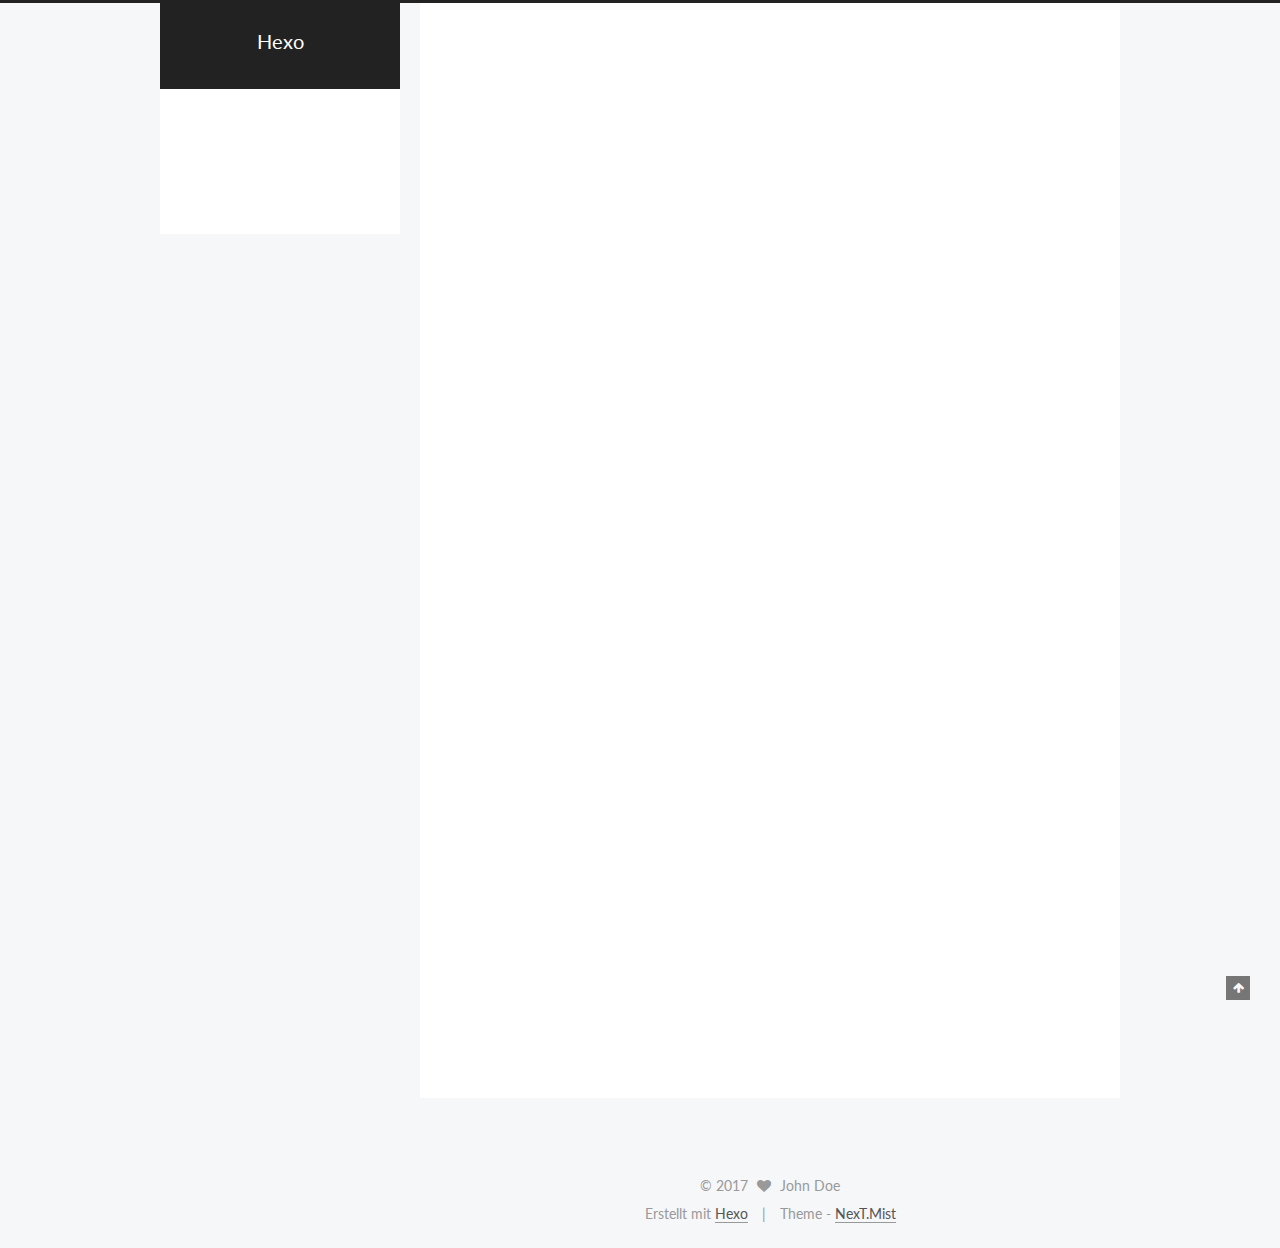
==== index.html @ e73883b1 "Site updated: 2017-04-12 09:56:33" ====
<!doctype html>



  


<html class="theme-next mist use-motion" lang="">
<head>
  <meta charset="UTF-8"/>
<meta http-equiv="X-UA-Compatible" content="IE=edge" />
<meta name="viewport" content="width=device-width, initial-scale=1, maximum-scale=1"/>



<meta http-equiv="Cache-Control" content="no-transform" />
<meta http-equiv="Cache-Control" content="no-siteapp" />















  
  
  <link href="/lib/fancybox/source/jquery.fancybox.css?v=2.1.5" rel="stylesheet" type="text/css" />




  
  
  
  

  
    
    
  

  

  

  

  

  
    
    
    <link href="//fonts.googleapis.com/css?family=Lato:300,300italic,400,400italic,700,700italic&subset=latin,latin-ext" rel="stylesheet" type="text/css">
  






<link href="/lib/font-awesome/css/font-awesome.min.css?v=4.6.2" rel="stylesheet" type="text/css" />

<link href="/css/main.css?v=5.1.0" rel="stylesheet" type="text/css" />


  <meta name="keywords" content="Hexo, NexT" />








  <link rel="shortcut icon" type="image/x-icon" href="/favicon.ico?v=5.1.0" />






<meta property="og:type" content="website">
<meta property="og:title" content="Hexo">
<meta property="og:url" content="http://yoursite.com/index.html">
<meta property="og:site_name" content="Hexo">
<meta name="twitter:card" content="summary">
<meta name="twitter:title" content="Hexo">



<script type="text/javascript" id="hexo.configurations">
  var NexT = window.NexT || {};
  var CONFIG = {
    root: '/',
    scheme: 'Mist',
    sidebar: {"position":"left","display":"post","offset":12,"offset_float":0,"b2t":false,"scrollpercent":false},
    fancybox: true,
    motion: true,
    duoshuo: {
      userId: '0',
      author: 'Author'
    },
    algolia: {
      applicationID: '',
      apiKey: '',
      indexName: '',
      hits: {"per_page":10},
      labels: {"input_placeholder":"Search for Posts","hits_empty":"We didn't find any results for the search: ${query}","hits_stats":"${hits} results found in ${time} ms"}
    }
  };
</script>



  <link rel="canonical" href="http://yoursite.com/"/>





  <title> Hexo </title>
</head>

<body itemscope itemtype="http://schema.org/WebPage" lang="">

  














  
  
    
  

  <div class="container sidebar-position-left 
   page-home 
 ">
    <div class="headband"></div>

    <header id="header" class="header" itemscope itemtype="http://schema.org/WPHeader">
      <div class="header-inner"><div class="site-brand-wrapper">
  <div class="site-meta ">
    

    <div class="custom-logo-site-title">
      <a href="/"  class="brand" rel="start">
        <span class="logo-line-before"><i></i></span>
        <span class="site-title">Hexo</span>
        <span class="logo-line-after"><i></i></span>
      </a>
    </div>
      
        <p class="site-subtitle"></p>
      
  </div>

  <div class="site-nav-toggle">
    <button>
      <span class="btn-bar"></span>
      <span class="btn-bar"></span>
      <span class="btn-bar"></span>
    </button>
  </div>
</div>

<nav class="site-nav">
  

  
    <ul id="menu" class="menu">
      
        
        <li class="menu-item menu-item-home">
          <a href="/" rel="section">
            
              <i class="menu-item-icon fa fa-fw fa-home"></i> <br />
            
            Startseite
          </a>
        </li>
      
        
        <li class="menu-item menu-item-archives">
          <a href="/archives" rel="section">
            
              <i class="menu-item-icon fa fa-fw fa-archive"></i> <br />
            
            Archiv
          </a>
        </li>
      
        
        <li class="menu-item menu-item-tags">
          <a href="/tags" rel="section">
            
              <i class="menu-item-icon fa fa-fw fa-tags"></i> <br />
            
            Tags
          </a>
        </li>
      

      
    </ul>
  

  
</nav>



 </div>
    </header>

    <main id="main" class="main">
      <div class="main-inner">
        <div class="content-wrap">
          <div id="content" class="content">
            
  <section id="posts" class="posts-expand">
    
      

  

  
  
  

  <article class="post post-type-normal " itemscope itemtype="http://schema.org/Article">
    <link itemprop="mainEntityOfPage" href="http://yoursite.com/2017/04/12/hello-world/">

    <span hidden itemprop="author" itemscope itemtype="http://schema.org/Person">
      <meta itemprop="name" content="John Doe">
      <meta itemprop="description" content="">
      <meta itemprop="image" content="/images/avatar.gif">
    </span>

    <span hidden itemprop="publisher" itemscope itemtype="http://schema.org/Organization">
      <meta itemprop="name" content="Hexo">
    </span>

    
      <header class="post-header">

        
        
          <h1 class="post-title" itemprop="name headline">
            
            
              
                
                <a class="post-title-link" href="/2017/04/12/hello-world/" itemprop="url">
                  Hello World
                </a>
              
            
          </h1>
        

        <div class="post-meta">
          <span class="post-time">
            
              <span class="post-meta-item-icon">
                <i class="fa fa-calendar-o"></i>
              </span>
              
                <span class="post-meta-item-text">Veröffentlicht am</span>
              
              <time title="Post created" itemprop="dateCreated datePublished" datetime="2017-04-12T09:07:16+08:00">
                2017-04-12
              </time>
            

            

            
          </span>

          

          
            
          

          
          

          

          

          

        </div>
      </header>
    


    <div class="post-body" itemprop="articleBody">

      
      

      
        
          
            <p>Welcome to <a href="https://hexo.io/" target="_blank" rel="external">Hexo</a>! This is your very first post. Check <a href="https://hexo.io/docs/" target="_blank" rel="external">documentation</a> for more info. If you get any problems when using Hexo, you can find the answer in <a href="https://hexo.io/docs/troubleshooting.html" target="_blank" rel="external">troubleshooting</a> or you can ask me on <a href="https://github.com/hexojs/hexo/issues" target="_blank" rel="external">GitHub</a>.</p>
<h2 id="Quick-Start"><a href="#Quick-Start" class="headerlink" title="Quick Start"></a>Quick Start</h2><h3 id="Create-a-new-post"><a href="#Create-a-new-post" class="headerlink" title="Create a new post"></a>Create a new post</h3><figure class="highlight bash"><table><tr><td class="gutter"><pre><div class="line">1</div></pre></td><td class="code"><pre><div class="line">$ hexo new <span class="string">"My New Post"</span></div></pre></td></tr></table></figure>
<p>More info: <a href="https://hexo.io/docs/writing.html" target="_blank" rel="external">Writing</a></p>
<h3 id="Run-server"><a href="#Run-server" class="headerlink" title="Run server"></a>Run server</h3><figure class="highlight bash"><table><tr><td class="gutter"><pre><div class="line">1</div></pre></td><td class="code"><pre><div class="line">$ hexo server</div></pre></td></tr></table></figure>
<p>More info: <a href="https://hexo.io/docs/server.html" target="_blank" rel="external">Server</a></p>
<h3 id="Generate-static-files"><a href="#Generate-static-files" class="headerlink" title="Generate static files"></a>Generate static files</h3><figure class="highlight bash"><table><tr><td class="gutter"><pre><div class="line">1</div></pre></td><td class="code"><pre><div class="line">$ hexo generate</div></pre></td></tr></table></figure>
<p>More info: <a href="https://hexo.io/docs/generating.html" target="_blank" rel="external">Generating</a></p>
<h3 id="Deploy-to-remote-sites"><a href="#Deploy-to-remote-sites" class="headerlink" title="Deploy to remote sites"></a>Deploy to remote sites</h3><figure class="highlight bash"><table><tr><td class="gutter"><pre><div class="line">1</div></pre></td><td class="code"><pre><div class="line">$ hexo deploy</div></pre></td></tr></table></figure>
<p>More info: <a href="https://hexo.io/docs/deployment.html" target="_blank" rel="external">Deployment</a></p>

          
        
      
    </div>

    <div>
      
    </div>

    <div>
      
    </div>

    <div>
      
    </div>

    <footer class="post-footer">
      

      

      

      
      
        <div class="post-eof"></div>
      
    </footer>
  </article>


    
  </section>

  


          </div>
          


          

        </div>
        
          
  
  <div class="sidebar-toggle">
    <div class="sidebar-toggle-line-wrap">
      <span class="sidebar-toggle-line sidebar-toggle-line-first"></span>
      <span class="sidebar-toggle-line sidebar-toggle-line-middle"></span>
      <span class="sidebar-toggle-line sidebar-toggle-line-last"></span>
    </div>
  </div>

  <aside id="sidebar" class="sidebar">
    <div class="sidebar-inner">

      

      

      <section class="site-overview sidebar-panel sidebar-panel-active">
        <div class="site-author motion-element" itemprop="author" itemscope itemtype="http://schema.org/Person">
          <img class="site-author-image" itemprop="image"
               src="/images/avatar.gif"
               alt="John Doe" />
          <p class="site-author-name" itemprop="name">John Doe</p>
           
              <p class="site-description motion-element" itemprop="description"></p>
          
        </div>
        <nav class="site-state motion-element">

          
            <div class="site-state-item site-state-posts">
              <a href="/archives">
                <span class="site-state-item-count">1</span>
                <span class="site-state-item-name">Artikel</span>
              </a>
            </div>
          

          

          

        </nav>

        

        <div class="links-of-author motion-element">
          
        </div>

        
        

        
        

        


      </section>

      

      

    </div>
  </aside>


        
      </div>
    </main>

    <footer id="footer" class="footer">
      <div class="footer-inner">
        <div class="copyright" >
  
  &copy; 
  <span itemprop="copyrightYear">2017</span>
  <span class="with-love">
    <i class="fa fa-heart"></i>
  </span>
  <span class="author" itemprop="copyrightHolder">John Doe</span>
</div>


<div class="powered-by">
  Erstellt mit  <a class="theme-link" href="https://hexo.io">Hexo</a>
</div>

<div class="theme-info">
  Theme -
  <a class="theme-link" href="https://github.com/iissnan/hexo-theme-next">
    NexT.Mist
  </a>
</div>


        

        
      </div>
    </footer>

    
      <div class="back-to-top">
        <i class="fa fa-arrow-up"></i>
        
      </div>
    

  </div>

  

<script type="text/javascript">
  if (Object.prototype.toString.call(window.Promise) !== '[object Function]') {
    window.Promise = null;
  }
</script>









  








  
  <script type="text/javascript" src="/lib/jquery/index.js?v=2.1.3"></script>

  
  <script type="text/javascript" src="/lib/fastclick/lib/fastclick.min.js?v=1.0.6"></script>

  
  <script type="text/javascript" src="/lib/jquery_lazyload/jquery.lazyload.js?v=1.9.7"></script>

  
  <script type="text/javascript" src="/lib/velocity/velocity.min.js?v=1.2.1"></script>

  
  <script type="text/javascript" src="/lib/velocity/velocity.ui.min.js?v=1.2.1"></script>

  
  <script type="text/javascript" src="/lib/fancybox/source/jquery.fancybox.pack.js?v=2.1.5"></script>


  


  <script type="text/javascript" src="/js/src/utils.js?v=5.1.0"></script>

  <script type="text/javascript" src="/js/src/motion.js?v=5.1.0"></script>



  
  

  

  


  <script type="text/javascript" src="/js/src/bootstrap.js?v=5.1.0"></script>



  


  




	





  





  





  






  





  

  

  

  

  

</body>
</html>
---- css/main.css ----
/* normalize.css v3.0.2 | MIT License | git.io/normalize */
html {
  font-family: sans-serif; /* 1 */
  -ms-text-size-adjust: 100%; /* 2 */
  -webkit-text-size-adjust: 100%; /* 2 */
}
body {
  margin: 0;
}
article,
aside,
details,
figcaption,
figure,
footer,
header,
hgroup,
main,
menu,
nav,
section,
summary {
  display: block;
}
audio,
canvas,
progress,
video {
  display: inline-block; /* 1 */
  vertical-align: baseline; /* 2 */
}
audio:not([controls]) {
  display: none;
  height: 0;
}
[hidden],
template {
  display: none;
}
a {
  background-color: transparent;
}
a:active,
a:hover {
  outline: 0;
}
abbr[title] {
  border-bottom: 1px dotted;
}
b,
strong {
  font-weight: bold;
}
dfn {
  font-style: italic;
}
h1 {
  font-size: 2em;
  margin: 0.67em 0;
}
mark {
  background: #ff0;
  color: #000;
}
small {
  font-size: 80%;
}
sub,
sup {
  font-size: 75%;
  line-height: 0;
  position: relative;
  vertical-align: baseline;
}
sup {
  top: -0.5em;
}
sub {
  bottom: -0.25em;
}
img {
  border: 0;
}
svg:not(:root) {
  overflow: hidden;
}
figure {
  margin: 1em 40px;
}
hr {
  -moz-box-sizing: content-box;
  box-sizing: content-box;
  height: 0;
}
pre {
  overflow: auto;
}
code,
kbd,
pre,
samp {
  font-family: monospace, monospace;
  font-size: 1em;
}
button,
input,
optgroup,
select,
textarea {
  color: inherit; /* 1 */
  font: inherit; /* 2 */
  margin: 0; /* 3 */
}
button {
  overflow: visible;
}
button,
select {
  text-transform: none;
}
button,
html input[type="button"],
input[type="reset"],
input[type="submit"] {
  -webkit-appearance: button; /* 2 */
  cursor: pointer; /* 3 */
}
button[disabled],
html input[disabled] {
  cursor: default;
}
button::-moz-focus-inner,
input::-moz-focus-inner {
  border: 0;
  padding: 0;
}
input {
  line-height: normal;
}
input[type="checkbox"],
input[type="radio"] {
  box-sizing: border-box; /* 1 */
  padding: 0; /* 2 */
}
input[type="number"]::-webkit-inner-spin-button,
input[type="number"]::-webkit-outer-spin-button {
  height: auto;
}
input[type="search"] {
  -webkit-appearance: textfield; /* 1 */
  -moz-box-sizing: content-box;
  -webkit-box-sizing: content-box; /* 2 */
  box-sizing: content-box;
}
input[type="search"]::-webkit-search-cancel-button,
input[type="search"]::-webkit-search-decoration {
  -webkit-appearance: none;
}
fieldset {
  border: 1px solid #c0c0c0;
  margin: 0 2px;
  padding: 0.35em 0.625em 0.75em;
}
legend {
  border: 0; /* 1 */
  padding: 0; /* 2 */
}
textarea {
  overflow: auto;
}
optgroup {
  font-weight: bold;
}
table {
  border-collapse: collapse;
  border-spacing: 0;
}
td,
th {
  padding: 0;
}
::selection {
  background: #262a30;
  color: #fff;
}
body {
  position: relative;
  font-family: 'Lato', "PingFang SC", "Microsoft YaHei", sans-serif;
  font-size: 14px;
  line-height: 2;
  color: #555;
  background: #f5f7f9;
}
@media (max-width: 767px) {
  body {
    padding-right: 0 !important;
  }
}
@media (min-width: 768px) and (max-width: 991px) {
  body {
    padding-right: 0 !important;
  }
}
@media (min-width: 1600px) {
  body {
    font-size: 16px;
  }
}
h1,
h2,
h3,
h4,
h5,
h6 {
  margin: 0;
  padding: 0;
  font-weight: bold;
  line-height: 1.5;
  font-family: 'Lato', "PingFang SC", "Microsoft YaHei", sans-serif;
}
h2,
h3,
h4,
h5,
h6 {
  margin: 20px 0 15px;
}
h1 {
  font-size: 22px;
}
@media (max-width: 767px) {
  h1 {
    font-size: 18px;
  }
}
h2 {
  font-size: 20px;
}
@media (max-width: 767px) {
  h2 {
    font-size: 16px;
  }
}
h3 {
  font-size: 18px;
}
@media (max-width: 767px) {
  h3 {
    font-size: 14px;
  }
}
h4 {
  font-size: 16px;
}
@media (max-width: 767px) {
  h4 {
    font-size: 12px;
  }
}
h5 {
  font-size: 14px;
}
@media (max-width: 767px) {
  h5 {
    font-size: 10px;
  }
}
h6 {
  font-size: 12px;
}
@media (max-width: 767px) {
  h6 {
    font-size: 8px;
  }
}
p {
  margin: 0 0 25px 0;
}
a {
  color: #555;
  text-decoration: none;
  border-bottom: 1px solid #999;
  word-wrap: break-word;
}
a:hover {
  color: #222;
  border-bottom-color: #222;
}
blockquote {
  margin: 0;
  padding: 0;
}
img {
  display: block;
  margin: auto;
  max-width: 100%;
  height: auto;
}
hr {
  margin: 40px 0;
  height: 3px;
  border: none;
  background-color: #ddd;
  background-image: repeating-linear-gradient(-45deg, #fff, #fff 4px, transparent 4px, transparent 8px);
}
blockquote {
  padding: 0 15px;
  color: #666;
  border-left: 4px solid #ddd;
}
blockquote cite::before {
  content: "-";
  padding: 0 5px;
}
dt {
  font-weight: 700;
}
dd {
  margin: 0;
  padding: 0;
}
.text-left {
  text-align: left;
}
.text-center {
  text-align: center;
}
.text-right {
  text-align: right;
}
.text-justify {
  text-align: justify;
}
.text-nowrap {
  white-space: nowrap;
}
.text-lowercase {
  text-transform: lowercase;
}
.text-uppercase {
  text-transform: uppercase;
}
.text-capitalize {
  text-transform: capitalize;
}
.center-block {
  display: block;
  margin-left: auto;
  margin-right: auto;
}
.clearfix:before,
.clearfix:after {
  content: " ";
  display: table;
}
.clearfix:after {
  clear: both;
}
.pullquote {
  width: 45%;
}
.pullquote.left {
  float: left;
  margin-left: 5px;
  margin-right: 10px;
}
.pullquote.right {
  float: right;
  margin-left: 10px;
  margin-right: 5px;
}
.affix.affix.affix {
  position: fixed;
}
.translation {
  margin-top: -20px;
  font-size: 14px;
  color: #999;
}
.scrollbar-measure {
  width: 100px;
  height: 100px;
  overflow: scroll;
  position: absolute;
  top: -9999px;
}
.use-motion .motion-element {
  opacity: 0;
}
table {
  margin: 20px 0;
  width: 100%;
  border-collapse: collapse;
  border-spacing: 0;
  border: 1px solid #ddd;
  font-size: 14px;
  table-layout: fixed;
  word-wrap: break-all;
}
table>tbody>tr:nth-of-type(odd) {
  background-color: #f9f9f9;
}
table>tbody>tr:hover {
  background-color: #f5f5f5;
}
caption,
th,
td {
  padding: 8px;
  text-align: left;
  vertical-align: middle;
  font-weight: normal;
}
th,
td {
  border-bottom: 3px solid #ddd;
  border-right: 1px solid #eee;
}
th {
  padding-bottom: 10px;
  font-weight: 700;
}
td {
  border-bottom-width: 1px;
}
html,
body {
  height: 100%;
}
.container {
  position: relative;
  min-height: 100%;
}
.header-inner {
  margin: 0 auto;
  padding: 100px 0 70px;
  width: 700px;
}
@media (min-width: 1600px) {
  .container .header-inner {
    width: 900px;
  }
}
.main {
  padding-bottom: 150px;
}
.main-inner {
  margin: 0 auto;
  width: 700px;
}
@media (min-width: 1600px) {
  .container .main-inner {
    width: 900px;
  }
}
.footer {
  position: absolute;
  left: 0;
  bottom: 0;
  width: 100%;
  min-height: 50px;
}
.footer-inner {
  box-sizing: border-box;
  margin: 20px auto;
  width: 700px;
}
@media (min-width: 1600px) {
  .container .footer-inner {
    width: 900px;
  }
}
pre,
.highlight {
  overflow: auto;
  margin: 20px 0;
  padding: 0;
  font-size: 13px;
  color: #4d4d4c;
  background: #f7f7f7;
  line-height: 1.6;
}
pre,
code {
  font-family: consolas, Menlo, "PingFang SC", "Microsoft YaHei", monospace;
}
code {
  padding: 2px 4px;
  word-wrap: break-word;
  color: #555;
  background: #eee;
  border-radius: 3px;
  font-size: 13px;
}
pre code {
  padding: 0;
  color: #4d4d4c;
  background: none;
  text-shadow: none;
}
.highlight {
  border-radius: 1px;
}
.highlight pre {
  border: none;
  margin: 0;
  padding: 10px 0;
}
.highlight table {
  margin: 0;
  width: auto;
  border: none;
}
.highlight td {
  border: none;
  padding: 0;
}
.highlight figcaption {
  font-size: 1em;
  color: #4d4d4c;
  line-height: 1em;
  margin-bottom: 1em;
}
.highlight figcaption:before,
.highlight figcaption:after {
  content: " ";
  display: table;
}
.highlight figcaption:after {
  clear: both;
}
.highlight figcaption a {
  float: right;
  color: #4d4d4c;
}
.highlight figcaption a:hover {
  border-bottom-color: #4d4d4c;
}
.highlight .gutter pre {
  padding-left: 10px;
  padding-right: 10px;
  color: #869194;
  text-align: right;
  background-color: #eff2f3;
}
.highlight .code pre {
  width: 100%;
  padding-left: 10px;
  padding-right: 10px;
  background-color: #f7f7f7;
}
.highlight .line {
  height: 20px;
}
.gutter {
  -webkit-user-select: none;
  -moz-user-select: none;
  -ms-user-select: none;
  user-select: none;
}
.gist table {
  width: auto;
}
.gist table td {
  border: none;
}
pre .deletion {
  background: #fdd;
}
pre .addition {
  background: #dfd;
}
pre .meta {
  color: #8959a8;
}
pre .comment {
  color: #8e908c;
}
pre .variable,
pre .attribute,
pre .tag,
pre .regexp,
pre .ruby .constant,
pre .xml .tag .title,
pre .xml .pi,
pre .xml .doctype,
pre .html .doctype,
pre .css .id,
pre .css .class,
pre .css .pseudo {
  color: #c82829;
}
pre .number,
pre .preprocessor,
pre .built_in,
pre .literal,
pre .params,
pre .constant,
pre .command {
  color: #f5871f;
}
pre .ruby .class .title,
pre .css .rules .attribute,
pre .string,
pre .value,
pre .inheritance,
pre .header,
pre .ruby .symbol,
pre .xml .cdata,
pre .special,
pre .number,
pre .formula {
  color: #718c00;
}
pre .title,
pre .css .hexcolor {
  color: #3e999f;
}
pre .function,
pre .python .decorator,
pre .python .title,
pre .ruby .function .title,
pre .ruby .title .keyword,
pre .perl .sub,
pre .javascript .title,
pre .coffeescript .title {
  color: #4271ae;
}
pre .keyword,
pre .javascript .function {
  color: #8959a8;
}
.full-image.full-image.full-image {
  border: none;
  max-width: 100%;
  width: auto;
  margin: 20px auto;
}
@media (min-width: 992px) {
  .full-image.full-image.full-image {
    max-width: none;
    width: 118%;
    margin: 0 -9%;
  }
}
.blockquote-center,
.page-home .post-type-quote blockquote,
.page-post-detail .post-type-quote blockquote {
  position: relative;
  margin: 40px 0;
  padding: 0;
  border-left: none;
  text-align: center;
}
.blockquote-center::before,
.page-home .post-type-quote blockquote::before,
.page-post-detail .post-type-quote blockquote::before,
.blockquote-center::after,
.page-home .post-type-quote blockquote::after,
.page-post-detail .post-type-quote blockquote::after {
  position: absolute;
  content: ' ';
  display: block;
  width: 100%;
  height: 24px;
  opacity: 0.2;
  background-repeat: no-repeat;
  background-position: 0 -6px;
  background-size: 22px 22px;
}
.blockquote-center::before,
.page-home .post-type-quote blockquote::before,
.page-post-detail .post-type-quote blockquote::before {
  top: -20px;
  background-image: url("../images/quote-l.svg");
  border-top: 1px solid #ccc;
}
.blockquote-center::after,
.page-home .post-type-quote blockquote::after,
.page-post-detail .post-type-quote blockquote::after {
  bottom: -20px;
  background-image: url("../images/quote-r.svg");
  border-bottom: 1px solid #ccc;
  background-position: 100% 8px;
}
.blockquote-center p,
.page-home .post-type-quote blockquote p,
.page-post-detail .post-type-quote blockquote p,
.blockquote-center div,
.page-home .post-type-quote blockquote div,
.page-post-detail .post-type-quote blockquote div {
  text-align: center;
}
.post .post-body .group-picture img {
  box-sizing: border-box;
  padding: 0 3px;
  border: none;
}
.post .group-picture-row {
  overflow: hidden;
  margin-top: 6px;
}
.post .group-picture-row:first-child {
  margin-top: 0;
}
.post .group-picture-column {
  float: left;
}
.page-post-detail .post-body .group-picture-column {
  float: none;
  margin-top: 10px;
  width: auto !important;
}
.page-post-detail .post-body .group-picture-column img {
  margin: 0 auto;
}
.page-archive .group-picture-container {
  overflow: hidden;
}
.page-archive .group-picture-row {
  float: left;
}
.page-archive .group-picture-row:first-child {
  margin-top: 6px;
}
.page-archive .group-picture-column {
  max-width: 150px;
  max-height: 150px;
}
.note {
  padding: 20px;
  margin: 20px 0;
  border: 1px solid #eee;
  border-left-width: 5px;
  border-radius: 3px;
}
.note h2,
.note h3,
.note h4,
.note h5,
.note h6 {
  margin-top: 0;
  margin-bottom: 5px;
}
.note p:last-child {
  margin-bottom: 0;
}
.note code {
  border-radius: 3px;
}
.note+.note {
  margin-top: -5px;
}
.default {
  border-left-color: #777;
}
.default h2,
.default h3,
.default h4,
.default h5,
.default h6 {
  color: #777;
}
.primary {
  border-left-color: #428bca;
}
.primary h2,
.primary h3,
.primary h4,
.primary h5,
.primary h6 {
  color: #428bca;
}
.success {
  border-left-color: #5cb85c;
}
.success h2,
.success h3,
.success h4,
.success h5,
.success h6 {
  color: #5cb85c;
}
.danger {
  border-left-color: #d9534f;
}
.danger h2,
.danger h3,
.danger h4,
.danger h5,
.danger h6 {
  color: #d9534f;
}
.warning {
  border-left-color: #f0ad4e;
}
.warning h2,
.warning h3,
.warning h4,
.warning h5,
.warning h6 {
  color: #f0ad4e;
}
.info {
  border-left-color: #5bc0de;
}
.info h2,
.info h3,
.info h4,
.info h5,
.info h6 {
  color: #5bc0de;
}
.btn {
  display: inline-block;
  padding: 0 20px;
  font-size: 14px;
  color: #fff;
  background: #222;
  border: 2px solid #555;
  text-decoration: none;
  border-radius: 0;
  transition-property: background-color;
  transition-duration: 0.2s;
  transition-timing-function: ease-in-out;
  transition-delay: 0s;
}
.btn:hover,
.post-button .btn:hover {
  border-color: #222;
  color: #fff;
  background: #222;
}
.btn-bar {
  display: block;
  width: 22px;
  height: 2px;
  background: #555;
  border-radius: 1px;
}
.btn-bar+.btn-bar {
  margin-top: 4px;
}
.pagination {
  margin: 120px 0 40px;
  text-align: center;
  border-top: 1px solid #eee;
}
.page-number-basic,
.pagination .prev,
.pagination .next,
.pagination .page-number,
.pagination .space {
  display: inline-block;
  position: relative;
  top: -1px;
  margin: 0 10px;
  padding: 0 10px;
  line-height: 30px;
}
@media (max-width: 767px) {
  .page-number-basic,
  .pagination .prev,
  .pagination .next,
  .pagination .page-number,
  .pagination .space {
    margin: 0 5px;
  }
}
.pagination .prev,
.pagination .next,
.pagination .page-number {
  border-bottom: 0;
  border-top: 1px solid #eee;
  transition-property: border-color;
  transition-duration: 0.2s;
  transition-timing-function: ease-in-out;
  transition-delay: 0s;
}
.pagination .prev:hover,
.pagination .next:hover,
.pagination .page-number:hover {
  border-top-color: #222;
}
.pagination .space {
  padding: 0;
  margin: 0;
}
.pagination .prev {
  margin-left: 0;
}
.pagination .next {
  margin-right: 0;
}
.pagination .page-number.current {
  color: #fff;
  background: #ccc;
  border-top-color: #ccc;
}
@media (max-width: 767px) {
  .pagination {
    border-top: none;
  }
  .pagination .prev,
  .pagination .next,
  .pagination .page-number {
    margin-bottom: 10px;
    border-top: 0;
    border-bottom: 1px solid #eee;
  }
  .pagination .prev:hover,
  .pagination .next:hover,
  .pagination .page-number:hover {
    border-bottom-color: #222;
  }
}
.comments {
  margin: 60px 20px 0;
}
.tag-cloud {
  text-align: center;
}
.tag-cloud a {
  display: inline-block;
  margin: 10px;
}
.back-to-top {
  box-sizing: border-box;
  position: fixed;
  bottom: -100px;
  right: 30px;
  z-index: 1050;
  padding: 0 6px;
  width: 24px;
  background: #222;
  font-size: 12px;
  opacity: 0.6;
  color: #fff;
  cursor: pointer;
  text-align: center;
  -webkit-transform: translateZ(0);
  transition-property: bottom;
  transition-duration: 0.2s;
  transition-timing-function: ease-in-out;
  transition-delay: 0s;
}
@media (max-width: 767px) {
  .back-to-top {
    display: none;
  }
}
@media (min-width: 768px) and (max-width: 991px) {
  .back-to-top {
    display: none;
  }
}
.back-to-top.back-to-top-on {
  bottom: 30px;
}
.header {
  background: #fff;
}
.header-inner {
  position: relative;
}
.headband {
  height: 3px;
  background: #222;
}
.site-meta {
  margin: 0;
  text-align: center;
}
@media (max-width: 767px) {
  .site-meta {
    text-align: center;
  }
}
.brand {
  position: relative;
  display: inline-block;
  padding: 0 40px;
  color: #fff;
  background: #222;
  border-bottom: none;
}
.brand:hover {
  color: #fff;
}
.logo {
  display: inline-block;
  margin-right: 5px;
  line-height: 36px;
  vertical-align: top;
}
.site-title {
  display: inline-block;
  vertical-align: top;
  line-height: 36px;
  font-size: 20px;
  font-weight: normal;
  font-family: 'Lato', "PingFang SC", "Microsoft YaHei", sans-serif;
}
.site-subtitle {
  margin-top: 10px;
  font-size: 13px;
  color: #ddd;
}
.use-motion .brand {
  opacity: 0;
}
.use-motion .logo,
.use-motion .site-title,
.use-motion .site-subtitle {
  opacity: 0;
  position: relative;
  top: -10px;
}
.site-nav-toggle {
  display: none;
  position: absolute;
  top: 10px;
  left: 10px;
}
@media (max-width: 767px) {
  .site-nav-toggle {
    display: block;
  }
}
.site-nav-toggle button {
  margin-top: 2px;
  padding: 9px 10px;
  background: transparent;
  border: none;
}
@media (max-width: 767px) {
  .site-nav {
    display: none;
    margin: 0 -10px;
    padding: 0 10px;
    clear: both;
    border-top: 1px solid #ddd;
  }
}
@media (min-width: 768px) and (max-width: 991px) {
  .site-nav {
    display: block !important;
  }
}
@media (min-width: 992px) {
  .site-nav {
    display: block !important;
  }
}
.menu {
  margin-top: 20px;
  padding-left: 0;
  text-align: center;
}
.menu .menu-item {
  display: inline-block;
  margin: 0 10px;
  list-style: none;
}
@media screen and (max-width: 767px) {
  .menu .menu-item {
    margin-top: 10px;
  }
}
.menu .menu-item a {
  display: block;
  font-size: 13px;
  line-height: inherit;
  border-bottom: 1px solid transparent;
  transition-property: border-color;
  transition-duration: 0.2s;
  transition-timing-function: ease-in-out;
  transition-delay: 0s;
}
.menu .menu-item a:hover,
.menu-item-active a {
  border-bottom-color: #222;
}
.menu .menu-item .fa {
  margin-right: 5px;
}
.use-motion .menu-item {
  opacity: 0;
}
.post-body {
  font-family: 'Lato', "PingFang SC", "Microsoft YaHei", sans-serif;
}
@media (max-width: 767px) {
  .post-body {
    word-break: break-word;
  }
}
.post-body .fancybox img {
  display: block !important;
  margin: 0 auto;
  cursor: pointer;
  cursor: zoom-in;
  cursor: -webkit-zoom-in;
}
.post-body .image-caption,
.post-body .figure .caption {
  margin: 10px auto 15px;
  text-align: center;
  font-size: 14px;
  color: #999;
  font-weight: bold;
  line-height: 1;
}
.post-sticky-flag {
  display: inline-block;
  font-size: 16px;
  -ms-transform: rotate(30deg);
  -webkit-transform: rotate(30deg);
  -moz-transform: rotate(30deg);
  -ms-transform: rotate(30deg);
  -o-transform: rotate(30deg);
  transform: rotate(30deg);
}
.posts-expand {
  padding-top: 40px;
}
@media (max-width: 767px) {
  .posts-expand {
    margin: 0 20px;
  }
  .post-body pre {
    padding: 10px;
  }
  .post-body pre .gutter pre {
    padding-right: 10px;
  }
  .post-body .highlight {
    margin-left: -40px;
    margin-right: -40px;
    padding: 0;
  }
  .post-body .highlight .gutter pre {
    padding-right: 10px;
  }
}
@media (min-width: 992px) {
  .posts-expand .post-body {
    text-align: justify;
  }
}
.posts-expand .post-body h2,
.posts-expand .post-body h3,
.posts-expand .post-body h4,
.posts-expand .post-body h5,
.posts-expand .post-body h6 {
  padding-top: 10px;
}
.posts-expand .post-body h2 .header-anchor,
.posts-expand .post-body h3 .header-anchor,
.posts-expand .post-body h4 .header-anchor,
.posts-expand .post-body h5 .header-anchor,
.posts-expand .post-body h6 .header-anchor {
  float: right;
  margin-left: 10px;
  color: #ccc;
  border-bottom-style: none;
  visibility: hidden;
}
.posts-expand .post-body h2 .header-anchor:hover,
.posts-expand .post-body h3 .header-anchor:hover,
.posts-expand .post-body h4 .header-anchor:hover,
.posts-expand .post-body h5 .header-anchor:hover,
.posts-expand .post-body h6 .header-anchor:hover {
  color: inherit;
}
.posts-expand .post-body h2:hover .header-anchor,
.posts-expand .post-body h3:hover .header-anchor,
.posts-expand .post-body h4:hover .header-anchor,
.posts-expand .post-body h5:hover .header-anchor,
.posts-expand .post-body h6:hover .header-anchor {
  visibility: visible;
}
.posts-expand .post-body ul li {
  list-style: circle;
}
.posts-expand .post-body img {
  box-sizing: border-box;
  margin: auto;
  padding: 3px;
  border: 1px solid #ddd;
}
.posts-expand .fancybox img {
  margin: 0 auto;
}
@media (max-width: 767px) {
  .posts-collapse {
    margin: 0 20px;
  }
  .posts-collapse .post-title,
  .posts-collapse .post-meta {
    display: block;
    width: auto;
    text-align: left;
  }
}
.posts-collapse {
  position: relative;
  z-index: 1010;
  margin-left: 55px;
}
.posts-collapse::after {
  content: " ";
  position: absolute;
  top: 20px;
  left: 0;
  margin-left: -2px;
  width: 4px;
  height: 100%;
  background: #f5f5f5;
  z-index: -1;
}
@media (max-width: 767px) {
  .posts-collapse {
    margin: 0 20px;
  }
}
.posts-collapse .collection-title {
  position: relative;
  margin: 60px 0;
}
.posts-collapse .collection-title h2 {
  margin-left: 20px;
}
.posts-collapse .collection-title small {
  color: #bbb;
}
.posts-collapse .collection-title::before {
  content: " ";
  position: absolute;
  left: 0;
  top: 50%;
  margin-left: -4px;
  margin-top: -4px;
  width: 8px;
  height: 8px;
  background: #bbb;
  border-radius: 50%;
}
.posts-collapse .post {
  margin: 30px 0;
}
.posts-collapse .post-header {
  position: relative;
  transition-duration: 0.2s;
  transition-timing-function: ease-in-out;
  transition-delay: 0s;
  transition-property: border;
  border-bottom: 1px dashed #ccc;
}
.posts-collapse .post-header::before {
  content: " ";
  position: absolute;
  left: 0;
  top: 12px;
  width: 6px;
  height: 6px;
  margin-left: -4px;
  background: #bbb;
  border-radius: 50%;
  border: 1px solid #fff;
  transition-duration: 0.2s;
  transition-timing-function: ease-in-out;
  transition-delay: 0s;
  transition-property: background;
}
.posts-collapse .post-header:hover {
  border-bottom-color: #666;
}
.posts-collapse .post-header:hover::before {
  background: #222;
}
.posts-collapse .post-meta {
  position: absolute;
  font-size: 12px;
  left: 20px;
  top: 5px;
}
.posts-collapse .post-comments-count {
  display: none;
}
.posts-collapse .post-title {
  margin-left: 60px;
  font-size: 16px;
  font-weight: normal;
  line-height: inherit;
}
.posts-collapse .post-title::after {
  margin-left: 3px;
  opacity: 0.6;
}
.posts-collapse .post-title a {
  color: #666;
  border-bottom: none;
}
.page-home .post-type-quote .post-header,
.page-post-detail .post-type-quote .post-header,
.page-home .post-type-quote .post-tags,
.page-post-detail .post-type-quote .post-tags {
  display: none;
}
.posts-expand .post-title {
  font-size: 26px;
  text-align: center;
  word-break: break-word;
  font-weight: 400;
}
@media (max-width: 767px) {
  .posts-expand .post-title {
    font-size: 22px;
  }
}
.posts-expand .post-title-link {
  display: inline-block;
  position: relative;
  color: #555;
  border-bottom: none;
  line-height: 1.2;
  vertical-align: top;
}
.posts-expand .post-title-link::before {
  content: "";
  position: absolute;
  width: 100%;
  height: 2px;
  bottom: 0;
  left: 0;
  background-color: #000;
  visibility: hidden;
  -webkit-transform: scaleX(0);
  -moz-transform: scaleX(0);
  -ms-transform: scaleX(0);
  -o-transform: scaleX(0);
  transform: scaleX(0);
  transition-duration: 0.2s;
  transition-timing-function: ease-in-out;
  transition-delay: 0s;
}
.posts-expand .post-title-link:hover::before {
  visibility: visible;
  -webkit-transform: scaleX(1);
  -moz-transform: scaleX(1);
  -ms-transform: scaleX(1);
  -o-transform: scaleX(1);
  transform: scaleX(1);
}
.posts-expand .post-title-link .fa {
  font-size: 16px;
}
.posts-expand .post-meta {
  margin: 3px 0 60px 0;
  color: #999;
  font-family: 'Lato', "PingFang SC", "Microsoft YaHei", sans-serif;
  font-size: 12px;
  text-align: center;
}
.posts-expand .post-meta .post-category-list {
  display: inline-block;
  margin: 0;
  padding: 3px;
}
.posts-expand .post-meta .post-category-list-link {
  color: #999;
}
.posts-expand .post-meta .post-description {
  font-size: 14px;
  margin-top: 2px;
}
.post-meta-divider {
  margin: 0 0.5em;
}
.post-meta-item-icon {
  margin-right: 3px;
}
@media (min-width: 768px) and (max-width: 991px) {
  .post-meta-item-icon {
    display: inline-block;
  }
}
@media (max-width: 767px) {
  .post-meta-item-icon {
    display: inline-block;
  }
}
@media (min-width: 768px) and (max-width: 991px) {
  .post-meta-item-text {
    display: none;
  }
}
@media (max-width: 767px) {
  .post-meta-item-text {
    display: none;
  }
}
@media (max-width: 767px) {
  .posts-expand .post-comments-count {
    display: none;
  }
}
.social-like {
  font-size: 14px;
  height: 20px;
  text-align: center;
  border-top: 1px solid #eee;
  padding-top: 9px;
  margin-top: 45px;
  display: flex;
  justify-content: center;
}
.vk_like {
  width: 85px;
  height: 21px;
  padding-top: 7px;
  align-self: center;
}
.fb_like {
  height: 30px;
  align-self: center;
}
.post-button {
  margin-top: 50px;
}
.post-button .btn {
  color: #555;
  font-size: 14px;
  background: #fff;
  border-radius: 2px;
  line-height: 2;
  margin: 0 4px 8px 4px;
}
.post-button .fa-fw {
  width: 1.285714285714286em;
  text-align: left;
}
.posts-expand .post-tags {
  margin-top: 40px;
  text-align: center;
}
.posts-expand .post-tags a {
  display: inline-block;
  margin-right: 10px;
  font-size: 13px;
}
.post-nav {
  display: table;
  margin-top: 15px;
  width: 100%;
  border-top: 1px solid #eee;
}
.post-nav-divider {
  display: table-cell;
  width: 10%;
}
.post-nav-item {
  display: table-cell;
  padding: 10px 0 0 0;
  width: 45%;
  vertical-align: top;
}
.post-nav-item a {
  position: relative;
  display: block;
  line-height: 25px;
  font-size: 14px;
  color: #555;
  border-bottom: none;
}
.post-nav-item a:hover {
  color: #222;
  border-bottom: none;
}
.post-nav-item a:active {
  top: 2px;
}
.post-nav-item .fa {
  position: absolute;
  top: 8px;
  left: 0;
  font-size: 12px;
}
.post-nav-next a {
  padding-left: 15px;
}
.post-nav-prev {
  text-align: right;
}
.post-nav-prev a {
  padding-right: 15px;
}
.post-nav-prev .fa {
  right: 0;
  left: auto;
}
.posts-expand .post-eof {
  display: block;
  margin: 80px auto 60px;
  width: 8%;
  height: 1px;
  background: #ccc;
  text-align: center;
}
.post:last-child .post-eof.post-eof.post-eof {
  display: none;
}
.post-gallery {
  display: table;
  table-layout: fixed;
  width: 100%;
  border-collapse: separate;
}
.post-gallery-row {
  display: table-row;
}
.post-gallery .post-gallery-img {
  display: table-cell;
  text-align: center;
  vertical-align: middle;
  border: none;
}
.post-gallery .post-gallery-img img {
  max-width: 100%;
  max-height: 100%;
  border: none;
}
.fancybox-close,
.fancybox-close:hover {
  border: none;
}
.sidebar {
  position: fixed;
  right: 0;
  top: 0;
  bottom: 0;
  width: 0;
  z-index: 1040;
  box-shadow: inset 0 2px 6px #000;
  background: #222;
  -webkit-transform: translateZ(0);
}
.sidebar a {
  color: #999;
  border-bottom-color: #555;
}
.sidebar a:hover {
  color: #eee;
}
@media (min-width: 768px) and (max-width: 991px) {
  .sidebar {
    display: none !important;
  }
}
@media (max-width: 767px) {
  .sidebar {
    display: none !important;
  }
}
.sidebar-inner {
  position: relative;
  padding: 20px 10px;
  color: #999;
  text-align: center;
}
.sidebar-toggle {
  position: fixed;
  right: 30px;
  bottom: 45px;
  width: 14px;
  height: 14px;
  padding: 5px;
  background: #222;
  line-height: 0;
  z-index: 1050;
  cursor: pointer;
  -webkit-transform: translateZ(0);
}
@media (min-width: 768px) and (max-width: 991px) {
  .sidebar-toggle {
    display: none;
  }
}
@media (max-width: 767px) {
  .sidebar-toggle {
    display: none;
  }
}
.sidebar-toggle-line {
  position: relative;
  display: inline-block;
  vertical-align: top;
  height: 2px;
  width: 100%;
  background: #fff;
  margin-top: 3px;
}
.sidebar-toggle-line:first-child {
  margin-top: 0;
}
.site-author-image {
  display: block;
  margin: 0 auto;
  padding: 2px;
  max-width: 120px;
  height: auto;
  border: 1px solid #eee;
}
.site-author-name {
  margin: 0;
  text-align: center;
  color: #222;
  font-weight: 600;
}
.site-description {
  margin-top: 0;
  text-align: center;
  font-size: 13px;
  color: #999;
}
.site-state {
  overflow: hidden;
  line-height: 1.4;
  white-space: nowrap;
  text-align: center;
}
.site-state-item {
  display: inline-block;
  padding: 0 15px;
  border-left: 1px solid #eee;
}
.site-state-item:first-child {
  border-left: none;
}
.site-state-item a {
  border-bottom: none;
}
.site-state-item-count {
  display: block;
  text-align: center;
  color: inherit;
  font-weight: 600;
  font-size: 16px;
}
.site-state-item-name {
  font-size: 13px;
  color: #999;
}
.feed-link {
  margin-top: 20px;
}
.feed-link a {
  display: inline-block;
  padding: 0 15px;
  color: #fc6423;
  border: 1px solid #fc6423;
  border-radius: 4px;
}
.feed-link a i {
  color: #fc6423;
  font-size: 14px;
}
.feed-link a:hover {
  color: #fff;
  background: #fc6423;
}
.feed-link a:hover i {
  color: #fff;
}
.links-of-author {
  margin-top: 20px;
}
.links-of-author a {
  display: inline-block;
  vertical-align: middle;
  margin-right: 10px;
  margin-bottom: 10px;
  border-bottom-color: #555;
  font-size: 13px;
}
.links-of-author a:before {
  display: inline-block;
  vertical-align: middle;
  margin-right: 3px;
  content: " ";
  width: 4px;
  height: 4px;
  border-radius: 50%;
  background: #019612;
}
.links-of-blogroll {
  font-size: 13px;
}
.links-of-blogroll-title {
  margin-top: 20px;
  font-size: 14px;
  font-weight: 600;
}
.links-of-blogroll-list {
  margin: 0;
  padding: 0;
  list-style: none;
}
.links-of-blogroll-item {
  padding: 2px 10px;
}
.sidebar-nav {
  margin: 0 0 20px;
  padding-left: 0;
}
.sidebar-nav li {
  display: inline-block;
  cursor: pointer;
  border-bottom: 1px solid transparent;
  font-size: 14px;
  color: #555;
}
.sidebar-nav li:hover {
  color: #fc6423;
}
.page-post-detail .sidebar-nav-toc {
  padding: 0 5px;
}
.page-post-detail .sidebar-nav-overview {
  margin-left: 10px;
}
.sidebar-nav .sidebar-nav-active {
  color: #fc6423;
  border-bottom-color: #fc6423;
}
.sidebar-nav .sidebar-nav-active:hover {
  color: #fc6423;
}
.sidebar-panel {
  display: none;
}
.sidebar-panel-active {
  display: block;
}
.post-toc-empty {
  font-size: 14px;
  color: #666;
}
.post-toc-wrap {
  overflow: hidden;
}
.post-toc {
  overflow: auto;
}
.post-toc ol {
  margin: 0;
  padding: 0 2px 5px 10px;
  text-align: left;
  list-style: none;
  font-size: 14px;
}
.post-toc ol > ol {
  padding-left: 0;
}
.post-toc ol a {
  transition-duration: 0.2s;
  transition-timing-function: ease-in-out;
  transition-delay: 0s;
  transition-property: all;
  color: #666;
  border-bottom-color: #ccc;
}
.post-toc ol a:hover {
  color: #000;
  border-bottom-color: #000;
}
.post-toc .nav-item {
  overflow: hidden;
  text-overflow: ellipsis;
  white-space: nowrap;
  line-height: 1.8;
}
.post-toc .nav .nav-child {
  display: none;
}
.post-toc .nav .active > .nav-child {
  display: block;
}
.post-toc .nav .active-current > .nav-child {
  display: block;
}
.post-toc .nav .active-current > .nav-child > .nav-item {
  display: block;
}
.post-toc .nav .active > a {
  color: #fc6423;
  border-bottom-color: #fc6423;
}
.post-toc .nav .active-current > a {
  color: #fc6423;
}
.post-toc .nav .active-current > a:hover {
  color: #fc6423;
}
.footer {
  font-size: 14px;
  color: #999;
}
.footer img {
  border: none;
}
.footer-inner {
  text-align: center;
}
.with-love {
  display: inline-block;
  margin: 0 5px;
}
.powered-by,
.theme-info {
  display: inline-block;
}
.powered-by {
  margin-right: 10px;
}
.powered-by::after {
  content: "|";
  padding-left: 10px;
}
.cc-license {
  margin-top: 10px;
  text-align: center;
}
.cc-license .cc-opacity {
  opacity: 0.7;
  border-bottom: none;
}
.cc-license .cc-opacity:hover {
  opacity: 0.9;
}
.cc-license img {
  display: inline-block;
}
.theme-next #ds-thread #ds-reset {
  color: #555;
}
.theme-next #ds-thread #ds-reset .ds-replybox {
  margin-bottom: 30px;
}
.theme-next #ds-thread #ds-reset .ds-replybox .ds-avatar,
.theme-next #ds-reset .ds-avatar img {
  box-shadow: none;
}
.theme-next #ds-thread #ds-reset .ds-textarea-wrapper {
  border-color: #c7d4e1;
  background: none;
  border-top-right-radius: 3px;
  border-top-left-radius: 3px;
}
.theme-next #ds-thread #ds-reset .ds-textarea-wrapper textarea {
  height: 60px;
}
.theme-next #ds-reset .ds-rounded-top {
  border-radius: 0;
}
.theme-next #ds-thread #ds-reset .ds-post-toolbar {
  box-sizing: border-box;
  border: 1px solid #c7d4e1;
  background: #f6f8fa;
}
.theme-next #ds-thread #ds-reset .ds-post-options {
  height: 40px;
  border: none;
  background: none;
}
.theme-next #ds-thread #ds-reset .ds-toolbar-buttons {
  top: 11px;
}
.theme-next #ds-thread #ds-reset .ds-sync {
  top: 5px;
}
.theme-next #ds-thread #ds-reset .ds-post-button {
  top: 4px;
  right: 5px;
  width: 90px;
  height: 30px;
  border: 1px solid #c5ced7;
  border-radius: 3px;
  background-image: linear-gradient(#fbfbfc, #f5f7f9);
  color: #60676d;
}
.theme-next #ds-thread #ds-reset .ds-post-button:hover {
  background-position: 0 -30px;
  color: #60676d;
}
.theme-next #ds-thread #ds-reset .ds-comments-info {
  padding: 10px 0;
}
.theme-next #ds-thread #ds-reset .ds-sort {
  display: none;
}
.theme-next #ds-thread #ds-reset li.ds-tab a.ds-current {
  border: none;
  background: #f6f8fa;
  color: #60676d;
}
.theme-next #ds-thread #ds-reset li.ds-tab a.ds-current:hover {
  background-color: #e9f0f7;
  color: #60676d;
}
.theme-next #ds-thread #ds-reset li.ds-tab a {
  border-radius: 2px;
  padding: 5px;
}
.theme-next #ds-thread #ds-reset .ds-login-buttons p {
  color: #999;
  line-height: 36px;
}
.theme-next #ds-thread #ds-reset .ds-login-buttons .ds-service-list li {
  height: 28px;
}
.theme-next #ds-thread #ds-reset .ds-service-list a {
  background: none;
  padding: 5px;
  border: 1px solid;
  border-radius: 3px;
  text-align: center;
}
.theme-next #ds-thread #ds-reset .ds-service-list a:hover {
  color: #fff;
  background: #666;
}
.theme-next #ds-thread #ds-reset .ds-service-list .ds-weibo {
  color: #fc9b00;
  border-color: #fc9b00;
}
.theme-next #ds-thread #ds-reset .ds-service-list .ds-weibo:hover {
  background: #fc9b00;
}
.theme-next #ds-thread #ds-reset .ds-service-list .ds-qq {
  color: #60a3ec;
  border-color: #60a3ec;
}
.theme-next #ds-thread #ds-reset .ds-service-list .ds-qq:hover {
  background: #60a3ec;
}
.theme-next #ds-thread #ds-reset .ds-service-list .ds-renren {
  color: #2e7ac4;
  border-color: #2e7ac4;
}
.theme-next #ds-thread #ds-reset .ds-service-list .ds-renren:hover {
  background: #2e7ac4;
}
.theme-next #ds-thread #ds-reset .ds-service-list .ds-douban {
  color: #37994c;
  border-color: #37994c;
}
.theme-next #ds-thread #ds-reset .ds-service-list .ds-douban:hover {
  background: #37994c;
}
.theme-next #ds-thread #ds-reset .ds-service-list .ds-kaixin {
  color: #fef20d;
  border-color: #fef20d;
}
.theme-next #ds-thread #ds-reset .ds-service-list .ds-kaixin:hover {
  background: #fef20d;
}
.theme-next #ds-thread #ds-reset .ds-service-list .ds-netease {
  color: #f00;
  border-color: #f00;
}
.theme-next #ds-thread #ds-reset .ds-service-list .ds-netease:hover {
  background: #f00;
}
.theme-next #ds-thread #ds-reset .ds-service-list .ds-sohu {
  color: #ffcb05;
  border-color: #ffcb05;
}
.theme-next #ds-thread #ds-reset .ds-service-list .ds-sohu:hover {
  background: #ffcb05;
}
.theme-next #ds-thread #ds-reset .ds-service-list .ds-baidu {
  color: #2831e0;
  border-color: #2831e0;
}
.theme-next #ds-thread #ds-reset .ds-service-list .ds-baidu:hover {
  background: #2831e0;
}
.theme-next #ds-thread #ds-reset .ds-service-list .ds-google {
  color: #166bec;
  border-color: #166bec;
}
.theme-next #ds-thread #ds-reset .ds-service-list .ds-google:hover {
  background: #166bec;
}
.theme-next #ds-thread #ds-reset .ds-service-list .ds-weixin {
  color: #00ce0d;
  border-color: #00ce0d;
}
.theme-next #ds-thread #ds-reset .ds-service-list .ds-weixin:hover {
  background: #00ce0d;
}
.theme-next #ds-thread #ds-reset .ds-service-list .ds-more-services {
  border: none;
}
.theme-next #ds-thread #ds-reset .ds-service-list .ds-more-services:hover {
  background: none;
}
.theme-next #ds-reset .duoshuo-ua-admin {
  display: inline-block;
  color: #f00;
}
.theme-next #ds-reset .duoshuo-ua-platform,
.theme-next #ds-reset .duoshuo-ua-browser {
  color: #ccc;
}
.theme-next #ds-reset .duoshuo-ua-platform .fa,
.theme-next #ds-reset .duoshuo-ua-browser .fa {
  display: inline-block;
  margin-right: 3px;
}
.theme-next #ds-reset .duoshuo-ua-separator {
  display: inline-block;
  margin-left: 5px;
}
.theme-next .this_ua {
  background-color: #ccc !important;
  border-radius: 4px;
  padding: 0 5px !important;
  margin: 1px 1px !important;
  border: 1px solid #bbb !important;
  color: #fff;
  display: inline-block !important;
}
.theme-next .this_ua.admin {
  background-color: #d9534f !important;
  border-color: #d9534f !important;
}
.theme-next .this_ua.platform.iOS,
.theme-next .this_ua.platform.Mac,
.theme-next .this_ua.platform.Windows {
  background-color: #39b3d7 !important;
  border-color: #46b8da !important;
}
.theme-next .this_ua.platform.Linux {
  background-color: #3a3a3a !important;
  border-color: #1f1f1f !important;
}
.theme-next .this_ua.platform.Android {
  background-color: #00c47d !important;
  border-color: #01b171 !important;
}
.theme-next .this_ua.browser.Mobile,
.theme-next .this_ua.browser.Chrome {
  background-color: #5cb85c !important;
  border-color: #4cae4c !important;
}
.theme-next .this_ua.browser.Firefox {
  background-color: #f0ad4e !important;
  border-color: #eea236 !important;
}
.theme-next .this_ua.browser.Maxthon,
.theme-next .this_ua.browser.IE {
  background-color: #428bca !important;
  border-color: #357ebd !important;
}
.theme-next .this_ua.browser.baidu,
.theme-next .this_ua.browser.UCBrowser,
.theme-next .this_ua.browser.Opera {
  background-color: #d9534f !important;
  border-color: #d43f3a !important;
}
.theme-next .this_ua.browser.Android,
.theme-next .this_ua.browser.QQBrowser {
  background-color: #78ace9 !important;
  border-color: #4cae4c !important;
}
.cloud-tie-wrapper img {
  display: inline-block;
}
.cloud-tie-wrapper .total-txt {
  font-size: 1em !important;
}
.cloud-tie-join-count .join-count {
  color: #555 !important;
  font-size: inherit !important;
  margin: 0 !important;
}
.post-spread {
  margin-top: 20px;
  text-align: center;
}
.jiathis_style {
  display: inline-block;
}
.jiathis_style a {
  border: none;
}
.post-spread {
  margin-top: 20px;
  text-align: center;
}
.bdshare-slide-button-box a {
  border: none;
}
.bdsharebuttonbox {
  display: inline-block;
}
.bdsharebuttonbox a {
  border: none;
}
.local-search-pop-overlay {
  position: fixed;
  width: 100%;
  height: 100%;
  top: 0;
  left: 0;
  z-index: 2080;
  background-color: rgba(0,0,0,0.3);
}
.local-search-popup {
  display: none;
  position: fixed;
  top: 10%;
  left: 50%;
  margin-left: -350px;
  width: 700px;
  height: 80%;
  padding: 0;
  background: #fff;
  color: #333;
  z-index: 9999;
  border-radius: 5px;
}
@media (max-width: 767px) {
  .local-search-popup {
    padding: 0;
    top: 0;
    left: 0;
    margin: 0;
    width: 100%;
    height: 100%;
    border-radius: 0;
  }
}
.local-search-popup ul.search-result-list {
  padding: 0;
  margin: 0 5px;
}
.local-search-popup p.search-result {
  border-bottom: 1px dashed #ccc;
  padding: 5px 0;
}
.local-search-popup a.search-result-title {
  font-weight: bold;
  font-size: 16px;
}
.local-search-popup .search-keyword {
  border-bottom: 1px dashed #f00;
  font-size: 14px;
  font-weight: bold;
  color: #f00;
}
.local-search-popup .local-search-header {
  padding: 5px;
  height: 36px;
  background: #f5f5f5;
  border-top-left-radius: 5px;
  border-top-right-radius: 5px;
}
.local-search-popup #local-search-result {
  overflow: auto;
  position: relative;
  padding: 5px 25px;
  height: calc(100% - 55px);
}
.local-search-popup .local-search-input-wrapper {
  display: inline-block;
  width: calc(100% - 60px);
  height: 36px;
  line-height: 36px;
  padding: 0 5px;
}
.local-search-popup .local-search-input-wrapper input {
  padding: 8px 0;
  height: 20px;
  display: block;
  width: 100%;
  outline: none;
  border: none;
  background: transparent;
  vertical-align: middle;
}
.local-search-popup .search-icon,
.local-search-popup .popup-btn-close {
  display: inline-block;
  font-size: 18px;
  color: #999;
  height: 36px;
  width: 18px;
}
.local-search-popup .search-icon {
  float: left;
}
.local-search-popup .popup-btn-close {
  border-left: 1px solid #eee;
  float: right;
  cursor: pointer;
  padding-left: 10px;
}
.local-search-popup #no-result {
  position: absolute;
  left: 50%;
  top: 50%;
  -webkit-transform: translate(-50%, -50%);
  -webkit-transform: translate(-50%, -50%);
  -moz-transform: translate(-50%, -50%);
  -ms-transform: translate(-50%, -50%);
  -o-transform: translate(-50%, -50%);
  transform: translate(-50%, -50%);
  color: #ccc;
}
@media (min-width: 768px) and (max-width: 991px) {
  .busuanzi-count {
    width: auto;
  }
}
@media (max-width: 767px) {
  .busuanzi-count {
    width: auto;
  }
}
.site-uv,
.site-pv,
.page-pv {
  display: inline-block;
}
.site-uv .busuanzi-value,
.site-pv .busuanzi-value,
.page-pv .busuanzi-value {
  margin: 0 5px;
}
.site-uv {
  margin-right: 10px;
}
.site-uv::after {
  content: "|";
  padding-left: 10px;
}
.use-motion .post {
  opacity: 0;
}
.page-archive .archive-page-counter {
  position: relative;
  top: 3px;
  left: 20px;
}
@media (max-width: 767px) {
  .page-archive .archive-page-counter {
    top: 5px;
  }
}
.page-archive .posts-collapse .archive-move-on {
  position: absolute;
  top: 11px;
  left: 0;
  margin-left: -6px;
  width: 10px;
  height: 10px;
  opacity: 0.5;
  background: #555;
  border: 1px solid #fff;
  border-radius: 50%;
}
.category-all-page .category-all-title {
  text-align: center;
}
.category-all-page .category-all {
  margin-top: 20px;
}
.category-all-page .category-list {
  margin: 0;
  padding: 0;
  list-style: none;
}
.category-all-page .category-list-item {
  margin: 5px 10px;
}
.category-all-page .category-list-count {
  color: #bbb;
}
.category-all-page .category-list-count:before {
  display: inline;
  content: " (";
}
.category-all-page .category-list-count:after {
  display: inline;
  content: ") ";
}
.category-all-page .category-list-child {
  padding-left: 10px;
}
#schedule ul#event-list {
  padding-left: 30px;
}
#schedule ul#event-list hr {
  margin: 20px 0 45px 0 !important;
  background: #222;
}
#schedule ul#event-list hr:after {
  display: inline-block;
  content: 'NOW';
  background: #222;
  color: #fff;
  font-weight: bold;
  text-align: right;
  padding: 0 5px;
}
#schedule ul#event-list li.event {
  margin: 20px 0px;
  background: #f9f9f9;
  padding-left: 10px;
  min-height: 40px;
}
#schedule ul#event-list li.event h2.event-summary {
  margin: 0;
  padding-bottom: 3px;
}
#schedule ul#event-list li.event h2.event-summary:before {
  display: inline-block;
  font-family: FontAwesome;
  font-size: 8px;
  content: '\f111';
  vertical-align: middle;
  margin-right: 25px;
  color: #bbb;
}
#schedule ul#event-list li.event span.event-relative-time {
  display: inline-block;
  font-size: 12px;
  font-weight: 400;
  padding-left: 12px;
  color: #bbb;
}
#schedule ul#event-list li.event span.event-details {
  display: block;
  color: #bbb;
  margin-left: 56px;
  padding-top: 3px;
  padding-bottom: 6px;
  text-indent: -24px;
  line-height: 18px;
}
#schedule ul#event-list li.event span.event-details:before {
  text-indent: 0;
  display: inline-block;
  width: 14px;
  font-family: FontAwesome;
  text-align: center;
  margin-right: 9px;
  color: #bbb;
}
#schedule ul#event-list li.event span.event-details.event-location:before {
  content: '\f041';
}
#schedule ul#event-list li.event span.event-details.event-duration:before {
  content: '\f017';
}
#schedule ul#event-list li.event-past {
  background: #fcfcfc;
}
#schedule ul#event-list li.event-past > * {
  opacity: 0.6;
}
#schedule ul#event-list li.event-past h2.event-summary {
  color: #bbb;
}
#schedule ul#event-list li.event-past h2.event-summary:before {
  color: #dfdfdf;
}
#schedule ul#event-list li.event-now {
  background: #222;
  color: #fff;
  padding: 15px 0 15px 10px;
}
#schedule ul#event-list li.event-now h2.event-summary:before {
  -webkit-transform: scale(1.2);
  -moz-transform: scale(1.2);
  -ms-transform: scale(1.2);
  -o-transform: scale(1.2);
  transform: scale(1.2);
  color: #fff;
  animation: dot-flash 1s alternate infinite ease-in-out;
}
#schedule ul#event-list li.event-now * {
  color: #fff !important;
}
@-moz-keyframes dot-flash {
  from {
    opacity: 1;
    -webkit-transform: scale(1.1);
    -moz-transform: scale(1.1);
    -ms-transform: scale(1.1);
    -o-transform: scale(1.1);
    transform: scale(1.1);
  }
  to {
    opacity: 0;
    -webkit-transform: scale(1);
    -moz-transform: scale(1);
    -ms-transform: scale(1);
    -o-transform: scale(1);
    transform: scale(1);
  }
}
@-webkit-keyframes dot-flash {
  from {
    opacity: 1;
    -webkit-transform: scale(1.1);
    -moz-transform: scale(1.1);
    -ms-transform: scale(1.1);
    -o-transform: scale(1.1);
    transform: scale(1.1);
  }
  to {
    opacity: 0;
    -webkit-transform: scale(1);
    -moz-transform: scale(1);
    -ms-transform: scale(1);
    -o-transform: scale(1);
    transform: scale(1);
  }
}
@-o-keyframes dot-flash {
  from {
    opacity: 1;
    -webkit-transform: scale(1.1);
    -moz-transform: scale(1.1);
    -ms-transform: scale(1.1);
    -o-transform: scale(1.1);
    transform: scale(1.1);
  }
  to {
    opacity: 0;
    -webkit-transform: scale(1);
    -moz-transform: scale(1);
    -ms-transform: scale(1);
    -o-transform: scale(1);
    transform: scale(1);
  }
}
@keyframes dot-flash {
  from {
    opacity: 1;
    -webkit-transform: scale(1.1);
    -moz-transform: scale(1.1);
    -ms-transform: scale(1.1);
    -o-transform: scale(1.1);
    transform: scale(1.1);
  }
  to {
    opacity: 0;
    -webkit-transform: scale(1);
    -moz-transform: scale(1);
    -ms-transform: scale(1);
    -o-transform: scale(1);
    transform: scale(1);
  }
}
.page-post-detail .sidebar-toggle-line {
  background: #fc6423;
}
.page-post-detail .comments {
  overflow: hidden;
}
.header {
  position: relative;
  margin: 0 auto;
  width: 960px;
}
@media (min-width: 768px) and (max-width: 991px) {
  .header {
    width: auto;
  }
}
@media (max-width: 767px) {
  .header {
    width: auto;
  }
}
.header-inner {
  position: absolute;
  top: 0;
  overflow: hidden;
  padding: 0;
  width: 240px;
  background: #fff;
  box-shadow: initial;
  border-radius: initial;
}
@media (min-width: 1600px) {
  .container .header-inner {
    width: 240px;
  }
}
@media (min-width: 768px) and (max-width: 991px) {
  .header-inner {
    position: relative;
    width: auto;
    border-radius: initial;
  }
}
@media (max-width: 767px) {
  .header-inner {
    position: relative;
    width: auto;
    border-radius: initial;
  }
}
.main:before,
.main:after {
  content: " ";
  display: table;
}
.main:after {
  clear: both;
}
@media (min-width: 768px) and (max-width: 991px) {
  .main {
    padding-bottom: 100px;
  }
}
@media (max-width: 767px) {
  .main {
    padding-bottom: 100px;
  }
}
.container .main-inner {
  width: 960px;
}
@media (min-width: 768px) and (max-width: 991px) {
  .container .main-inner {
    width: auto;
  }
}
@media (max-width: 767px) {
  .container .main-inner {
    width: auto;
  }
}
.content-wrap {
  float: right;
  box-sizing: border-box;
  padding: 40px;
  width: 700px;
  background: #fff;
  min-height: 700px;
  box-shadow: initial;
  border-radius: initial;
}
@media (min-width: 768px) and (max-width: 991px) {
  .content-wrap {
    width: 100%;
    padding: 20px;
    border-radius: initial;
  }
}
@media (max-width: 767px) {
  .content-wrap {
    width: 100%;
    padding: 20px;
    min-height: auto;
    border-radius: initial;
  }
}
.sidebar {
  position: static;
  float: left;
  margin-top: 300px;
  width: 240px;
  background: #f5f7f9;
  box-shadow: none;
}
@media (min-width: 768px) and (max-width: 991px) {
  .sidebar {
    display: none;
  }
}
@media (max-width: 767px) {
  .sidebar {
    display: none;
  }
}
.sidebar-toggle {
  display: none;
}
.footer-inner {
  width: 960px;
  padding-left: 260px;
}
@media (min-width: 768px) and (max-width: 991px) {
  .footer-inner {
    width: auto;
    padding-left: 0 !important;
    padding-right: 0 !important;
  }
}
@media (max-width: 767px) {
  .footer-inner {
    width: auto;
    padding-left: 0 !important;
    padding-right: 0 !important;
  }
}
.sidebar-position-right .header-inner {
  right: 0;
}
.sidebar-position-right .content-wrap {
  float: left;
}
.sidebar-position-right .sidebar {
  float: right;
}
.sidebar-position-right .footer-inner {
  padding-left: 0;
  padding-right: 260px;
}
.site-brand-wrapper {
  position: relative;
}
.site-meta {
  padding: 20px 0;
  color: #fff;
  background: #222;
}
@media (min-width: 768px) and (max-width: 991px) {
  .site-meta {
    box-shadow: 0 0 16px rgba(0,0,0,0.5);
  }
}
@media (max-width: 767px) {
  .site-meta {
    box-shadow: 0 0 16px rgba(0,0,0,0.5);
  }
}
.brand {
  padding: 0;
  background: none;
}
.brand:hover {
  color: #fff;
}
.site-subtitle {
  margin: 10px 10px 0;
  font-weight: initial;
}
.site-search form {
  display: none;
}
.site-nav {
  border-top: none;
}
@media (min-width: 768px) and (max-width: 991px) {
  .site-nav {
    display: none !important;
  }
}
@media (min-width: 768px) and (max-width: 991px) {
  .site-nav-on {
    display: block !important;
  }
}
.menu .menu-item {
  display: block;
  margin: 0;
}
.menu .menu-item a {
  position: relative;
  box-sizing: border-box;
  padding: 5px 20px;
  text-align: left;
  line-height: inherit;
  transition-property: background-color;
  transition-duration: 0.2s;
  transition-timing-function: ease-in-out;
  transition-delay: 0s;
}
.menu .menu-item a:hover,
.menu-item-active a {
  background: #f9f9f9;
  border-bottom-color: #fff;
}
.menu .menu-item br {
  display: none;
}
.menu-item-active a:after {
  content: " ";
  position: absolute;
  top: 50%;
  margin-top: -3px;
  right: 15px;
  width: 6px;
  height: 6px;
  border-radius: 50%;
  background-color: #bbb;
}
.btn-bar {
  background-color: #fff;
}
.site-nav-toggle {
  left: 20px;
  top: 50%;
  -webkit-transform: translateY(-50%);
  -webkit-transform: translateY(-50%);
  -moz-transform: translateY(-50%);
  -ms-transform: translateY(-50%);
  -o-transform: translateY(-50%);
  transform: translateY(-50%);
}
@media (min-width: 768px) and (max-width: 991px) {
  .site-nav-toggle {
    display: block;
  }
}
.use-motion .sidebar .motion-element {
  opacity: 1;
}
.sidebar {
  display: none;
  right: auto;
  bottom: auto;
  -webkit-transform: none;
}
.sidebar-inner {
  box-sizing: border-box;
  width: 240px;
  color: #555;
  background: #fff;
  box-shadow: initial;
  border-radius: initial;
}
.sidebar-inner.affix {
  position: fixed;
  top: 0px;
}
.site-overview {
  margin: 0 2px;
  text-align: left;
}
.site-author:before,
.site-author:after {
  content: " ";
  display: table;
}
.site-author:after {
  clear: both;
}
.sidebar a {
  color: #555;
}
.sidebar a:hover {
  color: #222;
}
.links-of-author-item a:before {
  display: none;
}
.links-of-author-item a {
  border-bottom: none;
  text-decoration: underline;
}
.feed-link {
  border-top: 1px dotted #ccc;
  border-bottom: 1px dotted #ccc;
  text-align: center;
}
.feed-link a {
  display: block;
  color: #fc6423;
  border: none;
}
.feed-link a:hover {
  background: none;
  color: #e34603;
}
.feed-link a:hover i {
  color: #e34603;
}
.links-of-author:before,
.links-of-author:after {
  content: " ";
  display: table;
}
.links-of-author:after {
  clear: both;
}
.links-of-author-item {
  float: left;
  margin: 5px 0 0;
  width: 50%;
}
.links-of-author-item a {
  box-sizing: border-box;
  display: inline-block;
  margin-right: 0;
  margin-bottom: 0;
  padding: 0 5px;
  overflow: hidden;
  white-space: nowrap;
  text-overflow: ellipsis;
}
.links-of-author-item a {
  display: block;
  text-decoration: none;
}
.links-of-author-item a:hover {
  border-radius: 4px;
  background: #eee;
}
.links-of-author-item .fa {
  margin-right: 2px;
  font-size: 16px;
}
.links-of-author-item .fa-globe {
  font-size: 15px;
}
.links-of-blogroll {
  margin-top: 20px;
  padding: 3px 0 0;
  border-top: 1px dotted #ccc;
}
.links-of-blogroll-title {
  margin-top: 0;
}
.links-of-blogroll-item {
  padding: 0;
}
.links-of-blogroll-inline:before,
.links-of-blogroll-inline:after {
  content: " ";
  display: table;
}
.links-of-blogroll-inline:after {
  clear: both;
}
.links-of-blogroll-inline .links-of-blogroll-item {
  float: left;
  margin: 5px 0 0;
  width: 50%;
}
.links-of-blogroll-inline .links-of-blogroll-item a {
  box-sizing: border-box;
  display: inline-block;
  margin-right: 0;
  margin-bottom: 0;
  padding: 0 5px;
  overflow: hidden;
  white-space: nowrap;
  text-overflow: ellipsis;
}
@media (max-width: 767px) {
  .post-body {
    text-align: justify;
  }
}
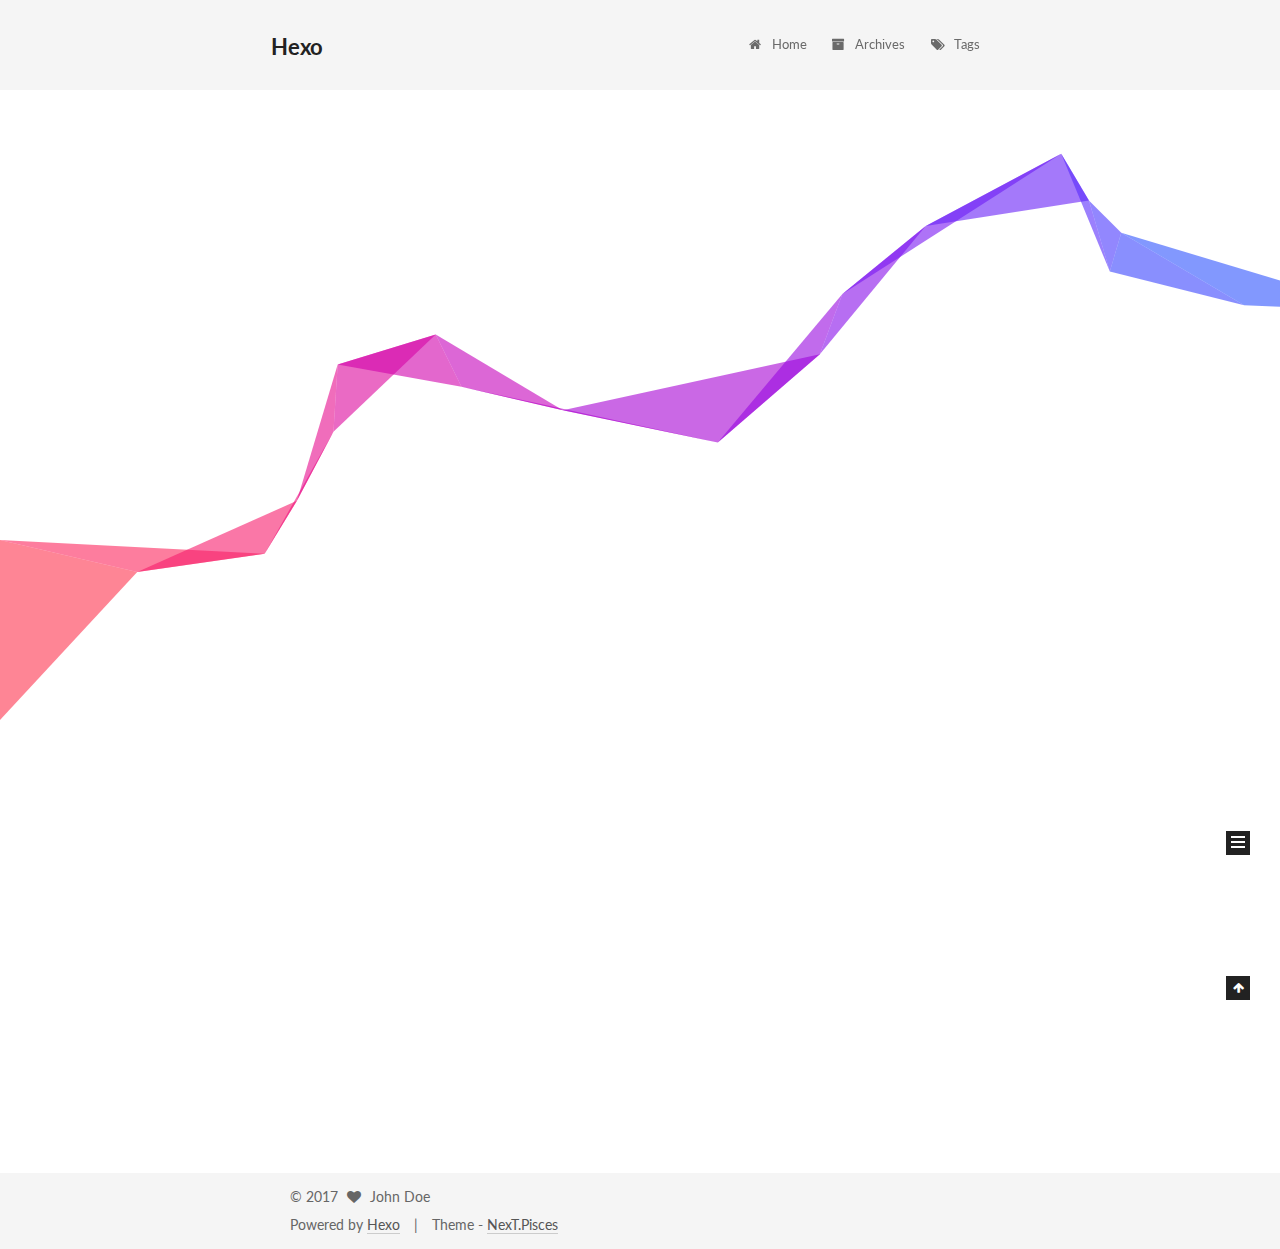
==== commit d1c3b70c: "Site updated: 2017-04-12 10:33:47" ====
--- a/index.html
+++ b/index.html
@@ -5,7 +5,7 @@
   
 
 
-<html class="theme-next mist use-motion" lang="">
+<html class="theme-next pisces use-motion" lang="">
 <head>
   <meta charset="UTF-8"/>
 <meta http-equiv="X-UA-Compatible" content="IE=edge" />
@@ -100,7 +100,7 @@
   var NexT = window.NexT || {};
   var CONFIG = {
     root: '/',
-    scheme: 'Mist',
+    scheme: 'Pisces',
     sidebar: {"position":"left","display":"post","offset":12,"offset_float":0,"b2t":false,"scrollpercent":false},
     fancybox: true,
     motion: true,
@@ -194,7 +194,7 @@
             
               <i class="menu-item-icon fa fa-fw fa-home"></i> <br />
             
-            Startseite
+            Home
           </a>
         </li>
       
@@ -204,7 +204,7 @@
             
               <i class="menu-item-icon fa fa-fw fa-archive"></i> <br />
             
-            Archiv
+            Archives
           </a>
         </li>
       
@@ -284,7 +284,7 @@
                 <i class="fa fa-calendar-o"></i>
               </span>
               
-                <span class="post-meta-item-text">Veröffentlicht am</span>
+                <span class="post-meta-item-text">Posted on</span>
               
               <time title="Post created" itemprop="dateCreated datePublished" datetime="2017-04-12T09:07:16+08:00">
                 2017-04-12
@@ -413,7 +413,7 @@
             <div class="site-state-item site-state-posts">
               <a href="/archives">
                 <span class="site-state-item-count">1</span>
-                <span class="site-state-item-name">Artikel</span>
+                <span class="site-state-item-name">posts</span>
               </a>
             </div>
           
@@ -467,13 +467,13 @@
 
 
 <div class="powered-by">
-  Erstellt mit  <a class="theme-link" href="https://hexo.io">Hexo</a>
+  Powered by <a class="theme-link" href="https://hexo.io">Hexo</a>
 </div>
 
 <div class="theme-info">
   Theme -
   <a class="theme-link" href="https://github.com/iissnan/hexo-theme-next">
-    NexT.Mist
+    NexT.Pisces
   </a>
 </div>
 
@@ -516,6 +516,8 @@
 
 
 
+  
+
 
 
   
@@ -536,6 +538,9 @@
   
   <script type="text/javascript" src="/lib/fancybox/source/jquery.fancybox.pack.js?v=2.1.5"></script>
 
+  
+  <script type="text/javascript" src="/lib/canvas-ribbon/canvas-ribbon.js"></script>
+
 
   
 
@@ -548,6 +553,13 @@
 
   
   
+
+
+  <script type="text/javascript" src="/js/src/affix.js?v=5.1.0"></script>
+
+  <script type="text/javascript" src="/js/src/schemes/pisces.js?v=5.1.0"></script>
+
+
 
   
 
--- a/css/main.css
+++ b/css/main.css
@@ -189,7 +189,7 @@
   font-size: 14px;
   line-height: 2;
   color: #555;
-  background: #f5f7f9;
+  background: #fff;
 }
 @media (max-width: 767px) {
   body {
@@ -226,51 +226,51 @@
   margin: 20px 0 15px;
 }
 h1 {
+  font-size: 24px;
+}
+@media (max-width: 767px) {
+  h1 {
+    font-size: 20px;
+  }
+}
+h2 {
   font-size: 22px;
 }
 @media (max-width: 767px) {
-  h1 {
+  h2 {
     font-size: 18px;
   }
 }
-h2 {
+h3 {
   font-size: 20px;
 }
 @media (max-width: 767px) {
-  h2 {
+  h3 {
     font-size: 16px;
   }
 }
-h3 {
+h4 {
   font-size: 18px;
 }
 @media (max-width: 767px) {
-  h3 {
+  h4 {
     font-size: 14px;
   }
 }
-h4 {
+h5 {
   font-size: 16px;
 }
 @media (max-width: 767px) {
-  h4 {
+  h5 {
     font-size: 12px;
   }
 }
-h5 {
+h6 {
   font-size: 14px;
 }
 @media (max-width: 767px) {
-  h5 {
+  h6 {
     font-size: 10px;
-  }
-}
-h6 {
-  font-size: 12px;
-}
-@media (max-width: 767px) {
-  h6 {
-    font-size: 8px;
   }
 }
 p {
@@ -639,8 +639,8 @@
 @media (min-width: 992px) {
   .full-image.full-image.full-image {
     max-width: none;
-    width: 118%;
-    margin: 0 -9%;
+    width: 110%;
+    margin: 25px -5%;
   }
 }
 .blockquote-center,
@@ -817,7 +817,7 @@
   font-size: 14px;
   color: #fff;
   background: #222;
-  border: 2px solid #555;
+  border: 2px solid #222;
   text-decoration: none;
   border-radius: 0;
   transition-property: background-color;
@@ -828,8 +828,8 @@
 .btn:hover,
 .post-button .btn:hover {
   border-color: #222;
-  color: #fff;
-  background: #222;
+  color: #222;
+  background: #fff;
 }
 .btn-bar {
   display: block;
@@ -934,7 +934,7 @@
   width: 24px;
   background: #222;
   font-size: 12px;
-  opacity: 0.6;
+  opacity: 1;
   color: #fff;
   cursor: pointer;
   text-align: center;
@@ -955,7 +955,7 @@
   }
 }
 .back-to-top.back-to-top-on {
-  bottom: 30px;
+  bottom: 19px;
 }
 .header {
   background: #fff;
@@ -969,7 +969,7 @@
 }
 .site-meta {
   margin: 0;
-  text-align: center;
+  text-align: left;
 }
 @media (max-width: 767px) {
   .site-meta {
@@ -980,12 +980,12 @@
   position: relative;
   display: inline-block;
   padding: 0 40px;
-  color: #fff;
+  color: #222;
   background: #222;
   border-bottom: none;
 }
 .brand:hover {
-  color: #fff;
+  color: #222;
 }
 .logo {
   display: inline-block;
@@ -1004,7 +1004,7 @@
 .site-subtitle {
   margin-top: 10px;
   font-size: 13px;
-  color: #ddd;
+  color: #999;
 }
 .use-motion .brand {
   opacity: 0;
@@ -1077,8 +1077,7 @@
   transition-timing-function: ease-in-out;
   transition-delay: 0s;
 }
-.menu .menu-item a:hover,
-.menu-item-active a {
+.menu .menu-item a:hover {
   border-bottom-color: #222;
 }
 .menu .menu-item .fa {
@@ -1206,7 +1205,7 @@
 .posts-collapse {
   position: relative;
   z-index: 1010;
-  margin-left: 55px;
+  margin-left: 0;
 }
 .posts-collapse::after {
   content: " ";
@@ -1432,8 +1431,8 @@
 .post-button .btn {
   color: #555;
   font-size: 14px;
-  background: #fff;
-  border-radius: 2px;
+  background: transparent;
+  border-radius: 0;
   line-height: 2;
   margin: 0 4px 8px 4px;
 }
@@ -1608,20 +1607,20 @@
   display: block;
   margin: 0 auto;
   padding: 2px;
-  max-width: 120px;
+  max-width: 96px;
   height: auto;
-  border: 1px solid #eee;
+  border: 2px solid #333;
 }
 .site-author-name {
-  margin: 0;
+  margin: 5px 0 0;
   text-align: center;
-  color: #222;
-  font-weight: 600;
+  color: #f5f5f5;
+  font-weight: normal;
 }
 .site-description {
-  margin-top: 0;
+  margin-top: 5px;
   text-align: center;
-  font-size: 13px;
+  font-size: 14px;
   color: #999;
 }
 .site-state {
@@ -1633,7 +1632,7 @@
 .site-state-item {
   display: inline-block;
   padding: 0 15px;
-  border-left: 1px solid #eee;
+  border-left: 1px solid #333;
 }
 .site-state-item:first-child {
   border-left: none;
@@ -1646,11 +1645,11 @@
   text-align: center;
   color: inherit;
   font-weight: 600;
-  font-size: 16px;
+  font-size: 18px;
 }
 .site-state-item-name {
   font-size: 13px;
-  color: #999;
+  color: inherit;
 }
 .feed-link {
   margin-top: 20px;
@@ -1692,7 +1691,7 @@
   width: 4px;
   height: 4px;
   border-radius: 50%;
-  background: #019612;
+  background: #4f6cdd;
 }
 .links-of-blogroll {
   font-size: 13px;
@@ -1722,7 +1721,7 @@
   color: #555;
 }
 .sidebar-nav li:hover {
-  color: #fc6423;
+  color: #f5f5f5;
 }
 .page-post-detail .sidebar-nav-toc {
   padding: 0 5px;
@@ -1731,11 +1730,11 @@
   margin-left: 10px;
 }
 .sidebar-nav .sidebar-nav-active {
-  color: #fc6423;
-  border-bottom-color: #fc6423;
+  color: #87daff;
+  border-bottom-color: #87daff;
 }
 .sidebar-nav .sidebar-nav-active:hover {
-  color: #fc6423;
+  color: #87daff;
 }
 .sidebar-panel {
   display: none;
@@ -1768,12 +1767,12 @@
   transition-timing-function: ease-in-out;
   transition-delay: 0s;
   transition-property: all;
-  color: #666;
+  color: #999;
+  border-bottom-color: #555;
+}
+.post-toc ol a:hover {
+  color: #ccc;
   border-bottom-color: #ccc;
-}
-.post-toc ol a:hover {
-  color: #000;
-  border-bottom-color: #000;
 }
 .post-toc .nav-item {
   overflow: hidden;
@@ -1794,14 +1793,14 @@
   display: block;
 }
 .post-toc .nav .active > a {
-  color: #fc6423;
-  border-bottom-color: #fc6423;
+  color: #87daff;
+  border-bottom-color: #87daff;
 }
 .post-toc .nav .active-current > a {
-  color: #fc6423;
+  color: #87daff;
 }
 .post-toc .nav .active-current > a:hover {
-  color: #fc6423;
+  color: #87daff;
 }
 .footer {
   font-size: 14px;
@@ -2221,16 +2220,6 @@
   transform: translate(-50%, -50%);
   color: #ccc;
 }
-@media (min-width: 768px) and (max-width: 991px) {
-  .busuanzi-count {
-    width: auto;
-  }
-}
-@media (max-width: 767px) {
-  .busuanzi-count {
-    width: auto;
-  }
-}
 .site-uv,
 .site-pv,
 .page-pv {
@@ -2469,397 +2458,324 @@
   }
 }
 .page-post-detail .sidebar-toggle-line {
-  background: #fc6423;
+  background: #87daff;
 }
 .page-post-detail .comments {
   overflow: hidden;
 }
+h1,
+h2,
+h3,
+h4,
+h5,
+h6 {
+  margin: 20px 0 10px;
+}
+p {
+  margin: 0 0 25px 0;
+}
+a {
+  border-bottom-color: #ccc;
+}
+hr {
+  margin: 20px 0;
+  height: 2px;
+}
+.main-inner {
+  margin-top: 80px;
+}
 .header {
-  position: relative;
-  margin: 0 auto;
-  width: 960px;
-}
-@media (min-width: 768px) and (max-width: 991px) {
-  .header {
-    width: auto;
-  }
-}
-@media (max-width: 767px) {
-  .header {
-    width: auto;
-  }
+  background: #f5f5f5;
 }
 .header-inner {
-  position: absolute;
-  top: 0;
-  overflow: hidden;
-  padding: 0;
-  width: 240px;
-  background: #fff;
-  box-shadow: initial;
-  border-radius: initial;
-}
-@media (min-width: 1600px) {
-  .container .header-inner {
-    width: 240px;
-  }
-}
-@media (min-width: 768px) and (max-width: 991px) {
-  .header-inner {
-    position: relative;
-    width: auto;
-    border-radius: initial;
-  }
-}
-@media (max-width: 767px) {
-  .header-inner {
-    position: relative;
-    width: auto;
-    border-radius: initial;
-  }
-}
-.main:before,
-.main:after {
+  padding: 25px 0 20px;
+}
+.header-inner:before,
+.header-inner:after {
   content: " ";
   display: table;
 }
-.main:after {
+.header-inner:after {
   clear: both;
 }
-@media (min-width: 768px) and (max-width: 991px) {
-  .main {
-    padding-bottom: 100px;
-  }
-}
-@media (max-width: 767px) {
-  .main {
-    padding-bottom: 100px;
-  }
-}
-.container .main-inner {
-  width: 960px;
-}
-@media (min-width: 768px) and (max-width: 991px) {
+@media (max-width: 767px) {
+  .header-inner {
+    width: auto;
+    margin-bottom: 50px;
+    padding: 10px;
+  }
+}
+.site-meta {
+  float: left;
+  margin-left: -20px;
+  line-height: normal;
+}
+@media (max-width: 767px) {
+  .site-meta {
+    margin-left: 10px;
+  }
+}
+.site-meta .brand {
+  padding: 2px 1px;
+  background: none;
+}
+@media (max-width: 767px) {
+  .site-meta .brand {
+    display: block;
+  }
+}
+.site-meta .logo {
+  display: none;
+}
+.site-meta .site-title {
+  font-size: 22px;
+  font-weight: bolder;
+}
+@media (max-width: 767px) {
+  .site-meta .site-title {
+    line-height: 34px;
+  }
+}
+.logo-line-before,
+.logo-line-after {
+  display: block;
+  overflow: hidden;
+  margin: 0 auto;
+  width: 75%;
+}
+@media (max-width: 767px) {
+  .logo-line-before,
+  .logo-line-after {
+    display: none;
+  }
+}
+.logo-line-before i,
+.logo-line-after i {
+  position: relative;
+  display: block;
+  height: 2px;
+  background: #222;
+}
+@media (max-width: 767px) {
+  .logo-line-before i,
+  .logo-line-after i {
+    height: 3px;
+  }
+}
+.use-motion .logo-line-before i {
+  left: -100%;
+}
+.use-motion .logo-line-after i {
+  right: -100%;
+}
+.site-subtitle {
+  display: none;
+}
+.site-nav-toggle {
+  position: static;
+  float: right;
+}
+.menu {
+  float: right;
+  margin: 8px 0 0 0;
+}
+@media (max-width: 767px) {
+  .menu {
+    margin: 20px 0 0 0;
+    padding: 0;
+  }
+}
+.menu br {
+  display: none;
+}
+.menu .menu-item {
+  margin: 0;
+}
+@media (max-width: 767px) {
+  .menu .menu-item {
+    display: block;
+  }
+}
+.menu .menu-item a {
+  padding: 0 10px;
+  background: none;
+  border: none;
+  border-radius: 2px;
+  transition-property: background;
+}
+@media (max-width: 767px) {
+  .menu .menu-item a {
+    text-align: left;
+  }
+}
+.menu .menu-item a:hover {
+  background: #e1e1e1;
+}
+.menu a::before {
+  display: none;
+}
+@media (max-width: 767px) {
+  .menu a::before {
+    display: block;
+  }
+}
+@media (max-width: 767px) {
+  .menu {
+    float: none;
+  }
+}
+.site-search form {
+  display: none;
+}
+.posts-expand {
+  padding-top: 0;
+}
+.posts-expand .post-title,
+.posts-expand .post-meta {
+  text-align: left;
+}
+@media (max-width: 767px) {
+  .posts-expand .post-title,
+  .posts-expand .post-meta {
+    text-align: center;
+  }
+}
+.posts-expand .post-eof {
+  display: none;
+}
+.posts-expand .post {
+  margin-top: 120px;
+}
+.posts-expand .post:first-child {
+  margin-top: 0;
+}
+.posts-expand .post-meta {
+  margin-top: 5px;
+  margin-bottom: 20px;
+}
+.posts-expand .post-title {
+  position: relative;
+  font-size: 26px;
+  font-weight: 400;
+}
+@media (max-width: 767px) {
+  .posts-expand .post-title {
+    font-size: 20px;
+  }
+}
+@media (min-width: 1600px) {
+  .posts-expand .post-title {
+    font-size: 26px;
+  }
+}
+.posts-expand .post-title:hover:before {
+  background: #222;
+}
+.posts-expand .post-body img {
+  margin: 0;
+}
+.posts-expand .post-tags {
+  text-align: left;
+}
+.posts-expand .post-tags a {
+  padding: 1px 5px;
+  background: #f5f5f5;
+  border-bottom: none;
+}
+.posts-expand .post-tags a:hover {
+  background: #ccc;
+}
+.posts-expand .post-nav {
+  margin-top: 40px;
+}
+.post-button {
+  margin-top: 20px;
+  text-align: left;
+}
+.post-button a {
+  margin: 0 8px 8px 0 !important;
+  padding: 0;
+  font-size: 14px;
+  color: #666;
+  background: none;
+  border: none;
+  border-bottom: 2px solid #666;
+  transition-property: border;
+}
+@media (max-width: 767px) {
+  .post-button a {
+    font-size: 12px;
+  }
+}
+@media (min-width: 1600px) {
+  .post-button a {
+    font-size: 16px;
+  }
+}
+.post-button a:hover {
+  border-bottom-color: #222;
+}
+.links-of-blogroll-inline .links-of-blogroll-item {
+  display: inline-block;
+}
+.btn {
+  padding: 0 10px;
+  border-width: 2px;
+  border-radius: 0;
+}
+.headband {
+  display: none;
+}
+.site-search {
+  position: relative;
+  float: right;
+  margin-top: 5px;
+  padding-top: 3px;
+}
+@media (max-width: 767px) {
+  .site-search {
+    float: none;
+    padding: 0 10px;
+  }
+}
+@media (max-width: 767px) {
   .container .main-inner {
     width: auto;
   }
 }
-@media (max-width: 767px) {
-  .container .main-inner {
-    width: auto;
-  }
-}
-.content-wrap {
-  float: right;
-  box-sizing: border-box;
-  padding: 40px;
-  width: 700px;
-  background: #fff;
-  min-height: 700px;
-  box-shadow: initial;
-  border-radius: initial;
-}
-@media (min-width: 768px) and (max-width: 991px) {
-  .content-wrap {
-    width: 100%;
-    padding: 20px;
-    border-radius: initial;
-  }
-}
-@media (max-width: 767px) {
-  .content-wrap {
-    width: 100%;
-    padding: 20px;
-    min-height: auto;
-    border-radius: initial;
-  }
-}
-.sidebar {
-  position: static;
-  float: left;
-  margin-top: 300px;
-  width: 240px;
-  background: #f5f7f9;
-  box-shadow: none;
-}
-@media (min-width: 768px) and (max-width: 991px) {
-  .sidebar {
-    display: none;
-  }
-}
-@media (max-width: 767px) {
-  .sidebar {
-    display: none;
-  }
-}
-.sidebar-toggle {
+.page-post-detail .post-title,
+.page-post-detail .post-meta {
+  text-align: center;
+}
+.page-post-detail .post-title:before {
   display: none;
 }
+.page-post-detail .post-meta {
+  margin-bottom: 60px;
+}
+.pagination {
+  margin: 120px 0 0;
+  text-align: left;
+}
+@media (max-width: 767px) {
+  .pagination {
+    margin: 80px 10px 0;
+    text-align: center;
+  }
+}
+.footer {
+  margin-top: 80px;
+  padding: 10px 0;
+  background: #f5f5f5;
+  color: #666;
+}
 .footer-inner {
-  width: 960px;
-  padding-left: 260px;
-}
-@media (min-width: 768px) and (max-width: 991px) {
+  margin: 0 auto;
+  text-align: left;
+}
+@media (max-width: 767px) {
   .footer-inner {
     width: auto;
-    padding-left: 0 !important;
-    padding-right: 0 !important;
-  }
-}
-@media (max-width: 767px) {
-  .footer-inner {
-    width: auto;
-    padding-left: 0 !important;
-    padding-right: 0 !important;
-  }
-}
-.sidebar-position-right .header-inner {
-  right: 0;
-}
-.sidebar-position-right .content-wrap {
-  float: left;
-}
-.sidebar-position-right .sidebar {
-  float: right;
-}
-.sidebar-position-right .footer-inner {
-  padding-left: 0;
-  padding-right: 260px;
-}
-.site-brand-wrapper {
-  position: relative;
-}
-.site-meta {
-  padding: 20px 0;
-  color: #fff;
-  background: #222;
-}
-@media (min-width: 768px) and (max-width: 991px) {
-  .site-meta {
-    box-shadow: 0 0 16px rgba(0,0,0,0.5);
-  }
-}
-@media (max-width: 767px) {
-  .site-meta {
-    box-shadow: 0 0 16px rgba(0,0,0,0.5);
-  }
-}
-.brand {
-  padding: 0;
-  background: none;
-}
-.brand:hover {
-  color: #fff;
-}
-.site-subtitle {
-  margin: 10px 10px 0;
-  font-weight: initial;
-}
-.site-search form {
-  display: none;
-}
-.site-nav {
-  border-top: none;
-}
-@media (min-width: 768px) and (max-width: 991px) {
-  .site-nav {
-    display: none !important;
-  }
-}
-@media (min-width: 768px) and (max-width: 991px) {
-  .site-nav-on {
-    display: block !important;
-  }
-}
-.menu .menu-item {
-  display: block;
-  margin: 0;
-}
-.menu .menu-item a {
-  position: relative;
-  box-sizing: border-box;
-  padding: 5px 20px;
-  text-align: left;
-  line-height: inherit;
-  transition-property: background-color;
-  transition-duration: 0.2s;
-  transition-timing-function: ease-in-out;
-  transition-delay: 0s;
-}
-.menu .menu-item a:hover,
-.menu-item-active a {
-  background: #f9f9f9;
-  border-bottom-color: #fff;
-}
-.menu .menu-item br {
-  display: none;
-}
-.menu-item-active a:after {
-  content: " ";
-  position: absolute;
-  top: 50%;
-  margin-top: -3px;
-  right: 15px;
-  width: 6px;
-  height: 6px;
-  border-radius: 50%;
-  background-color: #bbb;
-}
-.btn-bar {
-  background-color: #fff;
-}
-.site-nav-toggle {
-  left: 20px;
-  top: 50%;
-  -webkit-transform: translateY(-50%);
-  -webkit-transform: translateY(-50%);
-  -moz-transform: translateY(-50%);
-  -ms-transform: translateY(-50%);
-  -o-transform: translateY(-50%);
-  transform: translateY(-50%);
-}
-@media (min-width: 768px) and (max-width: 991px) {
-  .site-nav-toggle {
-    display: block;
-  }
-}
-.use-motion .sidebar .motion-element {
-  opacity: 1;
-}
-.sidebar {
-  display: none;
-  right: auto;
-  bottom: auto;
-  -webkit-transform: none;
-}
-.sidebar-inner {
-  box-sizing: border-box;
-  width: 240px;
-  color: #555;
-  background: #fff;
-  box-shadow: initial;
-  border-radius: initial;
-}
-.sidebar-inner.affix {
-  position: fixed;
-  top: 0px;
-}
-.site-overview {
-  margin: 0 2px;
-  text-align: left;
-}
-.site-author:before,
-.site-author:after {
-  content: " ";
-  display: table;
-}
-.site-author:after {
-  clear: both;
-}
-.sidebar a {
-  color: #555;
-}
-.sidebar a:hover {
-  color: #222;
-}
-.links-of-author-item a:before {
-  display: none;
-}
-.links-of-author-item a {
-  border-bottom: none;
-  text-decoration: underline;
-}
-.feed-link {
-  border-top: 1px dotted #ccc;
-  border-bottom: 1px dotted #ccc;
-  text-align: center;
-}
-.feed-link a {
-  display: block;
-  color: #fc6423;
-  border: none;
-}
-.feed-link a:hover {
-  background: none;
-  color: #e34603;
-}
-.feed-link a:hover i {
-  color: #e34603;
-}
-.links-of-author:before,
-.links-of-author:after {
-  content: " ";
-  display: table;
-}
-.links-of-author:after {
-  clear: both;
-}
-.links-of-author-item {
-  float: left;
-  margin: 5px 0 0;
-  width: 50%;
-}
-.links-of-author-item a {
-  box-sizing: border-box;
-  display: inline-block;
-  margin-right: 0;
-  margin-bottom: 0;
-  padding: 0 5px;
-  overflow: hidden;
-  white-space: nowrap;
-  text-overflow: ellipsis;
-}
-.links-of-author-item a {
-  display: block;
-  text-decoration: none;
-}
-.links-of-author-item a:hover {
-  border-radius: 4px;
-  background: #eee;
-}
-.links-of-author-item .fa {
-  margin-right: 2px;
-  font-size: 16px;
-}
-.links-of-author-item .fa-globe {
-  font-size: 15px;
-}
-.links-of-blogroll {
-  margin-top: 20px;
-  padding: 3px 0 0;
-  border-top: 1px dotted #ccc;
-}
-.links-of-blogroll-title {
-  margin-top: 0;
-}
-.links-of-blogroll-item {
-  padding: 0;
-}
-.links-of-blogroll-inline:before,
-.links-of-blogroll-inline:after {
-  content: " ";
-  display: table;
-}
-.links-of-blogroll-inline:after {
-  clear: both;
-}
-.links-of-blogroll-inline .links-of-blogroll-item {
-  float: left;
-  margin: 5px 0 0;
-  width: 50%;
-}
-.links-of-blogroll-inline .links-of-blogroll-item a {
-  box-sizing: border-box;
-  display: inline-block;
-  margin-right: 0;
-  margin-bottom: 0;
-  padding: 0 5px;
-  overflow: hidden;
-  white-space: nowrap;
-  text-overflow: ellipsis;
-}
-@media (max-width: 767px) {
-  .post-body {
-    text-align: justify;
-  }
-}
+    text-align: center;
+  }
+}
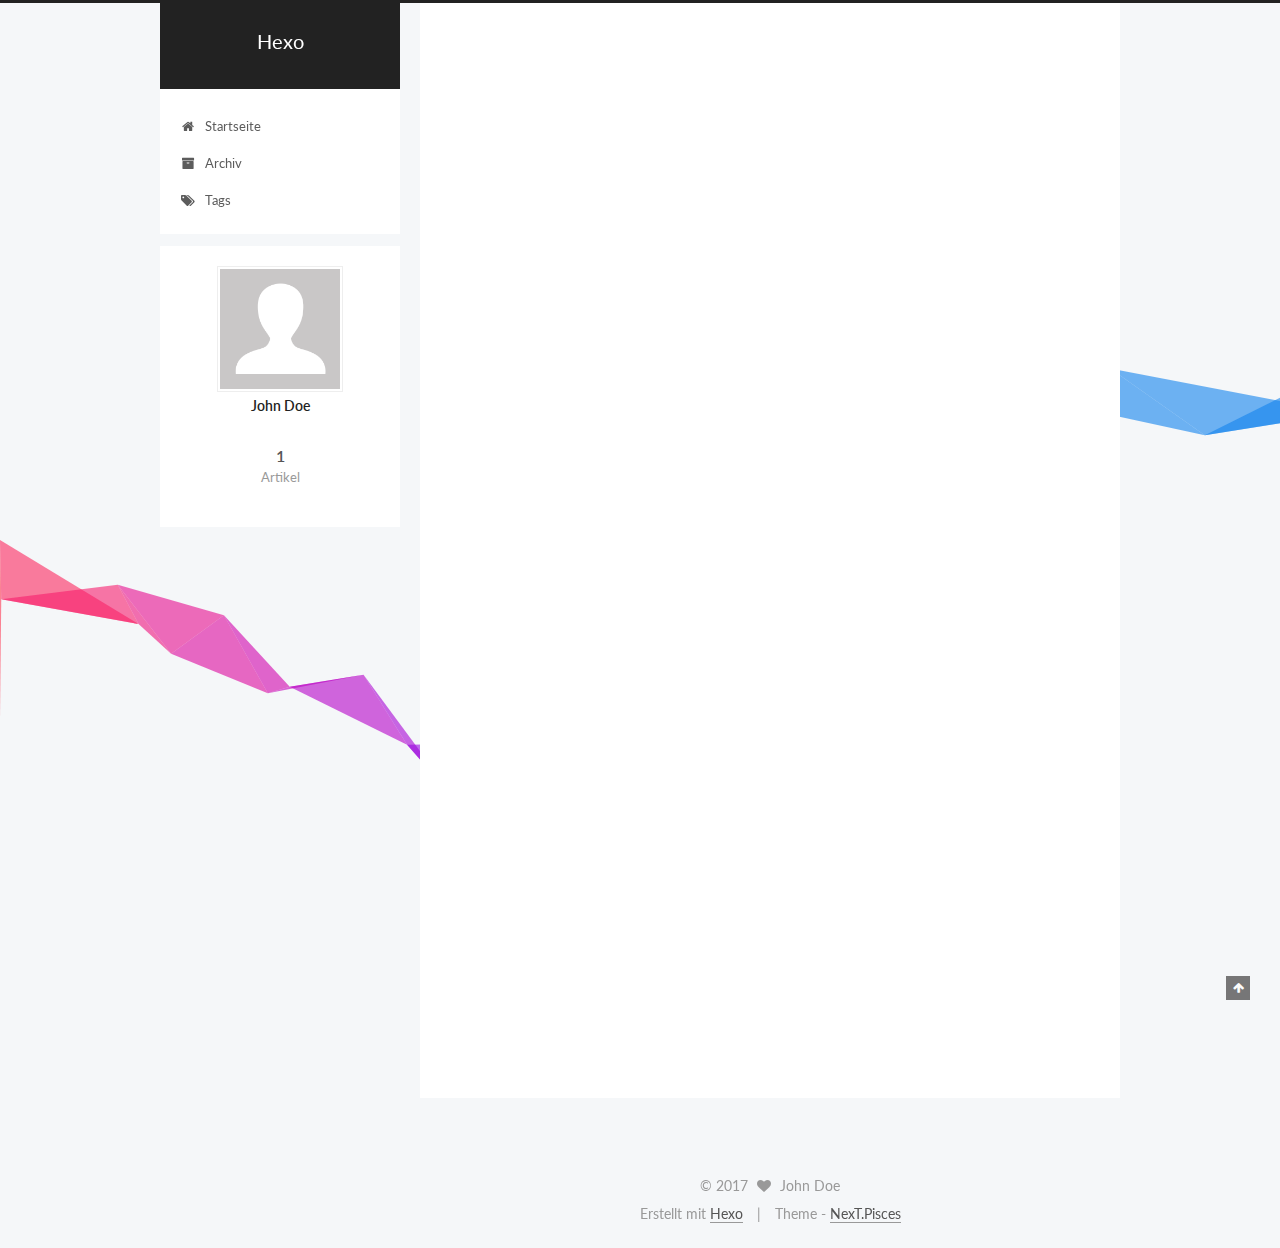
==== commit 37cd34c5: "Site updated: 2017-04-12 10:38:48" ====
--- a/index.html
+++ b/index.html
@@ -194,7 +194,7 @@
             
               <i class="menu-item-icon fa fa-fw fa-home"></i> <br />
             
-            Home
+            Startseite
           </a>
         </li>
       
@@ -204,7 +204,7 @@
             
               <i class="menu-item-icon fa fa-fw fa-archive"></i> <br />
             
-            Archives
+            Archiv
           </a>
         </li>
       
@@ -284,7 +284,7 @@
                 <i class="fa fa-calendar-o"></i>
               </span>
               
-                <span class="post-meta-item-text">Posted on</span>
+                <span class="post-meta-item-text">Veröffentlicht am</span>
               
               <time title="Post created" itemprop="dateCreated datePublished" datetime="2017-04-12T09:07:16+08:00">
                 2017-04-12
@@ -413,7 +413,7 @@
             <div class="site-state-item site-state-posts">
               <a href="/archives">
                 <span class="site-state-item-count">1</span>
-                <span class="site-state-item-name">posts</span>
+                <span class="site-state-item-name">Artikel</span>
               </a>
             </div>
           
@@ -467,7 +467,7 @@
 
 
 <div class="powered-by">
-  Powered by <a class="theme-link" href="https://hexo.io">Hexo</a>
+  Erstellt mit  <a class="theme-link" href="https://hexo.io">Hexo</a>
 </div>
 
 <div class="theme-info">
--- a/css/main.css
+++ b/css/main.css
@@ -189,7 +189,7 @@
   font-size: 14px;
   line-height: 2;
   color: #555;
-  background: #fff;
+  background: #f5f7f9;
 }
 @media (max-width: 767px) {
   body {
@@ -226,51 +226,51 @@
   margin: 20px 0 15px;
 }
 h1 {
-  font-size: 24px;
+  font-size: 22px;
 }
 @media (max-width: 767px) {
   h1 {
-    font-size: 20px;
+    font-size: 18px;
   }
 }
 h2 {
-  font-size: 22px;
+  font-size: 20px;
 }
 @media (max-width: 767px) {
   h2 {
-    font-size: 18px;
+    font-size: 16px;
   }
 }
 h3 {
-  font-size: 20px;
+  font-size: 18px;
 }
 @media (max-width: 767px) {
   h3 {
-    font-size: 16px;
+    font-size: 14px;
   }
 }
 h4 {
-  font-size: 18px;
+  font-size: 16px;
 }
 @media (max-width: 767px) {
   h4 {
-    font-size: 14px;
+    font-size: 12px;
   }
 }
 h5 {
-  font-size: 16px;
+  font-size: 14px;
 }
 @media (max-width: 767px) {
   h5 {
-    font-size: 12px;
+    font-size: 10px;
   }
 }
 h6 {
-  font-size: 14px;
+  font-size: 12px;
 }
 @media (max-width: 767px) {
   h6 {
-    font-size: 10px;
+    font-size: 8px;
   }
 }
 p {
@@ -639,8 +639,8 @@
 @media (min-width: 992px) {
   .full-image.full-image.full-image {
     max-width: none;
-    width: 110%;
-    margin: 25px -5%;
+    width: 118%;
+    margin: 0 -9%;
   }
 }
 .blockquote-center,
@@ -817,7 +817,7 @@
   font-size: 14px;
   color: #fff;
   background: #222;
-  border: 2px solid #222;
+  border: 2px solid #555;
   text-decoration: none;
   border-radius: 0;
   transition-property: background-color;
@@ -828,8 +828,8 @@
 .btn:hover,
 .post-button .btn:hover {
   border-color: #222;
-  color: #222;
-  background: #fff;
+  color: #fff;
+  background: #222;
 }
 .btn-bar {
   display: block;
@@ -934,7 +934,7 @@
   width: 24px;
   background: #222;
   font-size: 12px;
-  opacity: 1;
+  opacity: 0.6;
   color: #fff;
   cursor: pointer;
   text-align: center;
@@ -955,7 +955,7 @@
   }
 }
 .back-to-top.back-to-top-on {
-  bottom: 19px;
+  bottom: 30px;
 }
 .header {
   background: #fff;
@@ -969,7 +969,7 @@
 }
 .site-meta {
   margin: 0;
-  text-align: left;
+  text-align: center;
 }
 @media (max-width: 767px) {
   .site-meta {
@@ -980,12 +980,12 @@
   position: relative;
   display: inline-block;
   padding: 0 40px;
-  color: #222;
+  color: #fff;
   background: #222;
   border-bottom: none;
 }
 .brand:hover {
-  color: #222;
+  color: #fff;
 }
 .logo {
   display: inline-block;
@@ -1004,7 +1004,7 @@
 .site-subtitle {
   margin-top: 10px;
   font-size: 13px;
-  color: #999;
+  color: #ddd;
 }
 .use-motion .brand {
   opacity: 0;
@@ -1077,7 +1077,8 @@
   transition-timing-function: ease-in-out;
   transition-delay: 0s;
 }
-.menu .menu-item a:hover {
+.menu .menu-item a:hover,
+.menu-item-active a {
   border-bottom-color: #222;
 }
 .menu .menu-item .fa {
@@ -1205,7 +1206,7 @@
 .posts-collapse {
   position: relative;
   z-index: 1010;
-  margin-left: 0;
+  margin-left: 55px;
 }
 .posts-collapse::after {
   content: " ";
@@ -1431,8 +1432,8 @@
 .post-button .btn {
   color: #555;
   font-size: 14px;
-  background: transparent;
-  border-radius: 0;
+  background: #fff;
+  border-radius: 2px;
   line-height: 2;
   margin: 0 4px 8px 4px;
 }
@@ -1607,20 +1608,20 @@
   display: block;
   margin: 0 auto;
   padding: 2px;
-  max-width: 96px;
+  max-width: 120px;
   height: auto;
-  border: 2px solid #333;
+  border: 1px solid #eee;
 }
 .site-author-name {
-  margin: 5px 0 0;
+  margin: 0;
   text-align: center;
-  color: #f5f5f5;
-  font-weight: normal;
+  color: #222;
+  font-weight: 600;
 }
 .site-description {
-  margin-top: 5px;
+  margin-top: 0;
   text-align: center;
-  font-size: 14px;
+  font-size: 13px;
   color: #999;
 }
 .site-state {
@@ -1632,7 +1633,7 @@
 .site-state-item {
   display: inline-block;
   padding: 0 15px;
-  border-left: 1px solid #333;
+  border-left: 1px solid #eee;
 }
 .site-state-item:first-child {
   border-left: none;
@@ -1645,11 +1646,11 @@
   text-align: center;
   color: inherit;
   font-weight: 600;
-  font-size: 18px;
+  font-size: 16px;
 }
 .site-state-item-name {
   font-size: 13px;
-  color: inherit;
+  color: #999;
 }
 .feed-link {
   margin-top: 20px;
@@ -1691,7 +1692,7 @@
   width: 4px;
   height: 4px;
   border-radius: 50%;
-  background: #4f6cdd;
+  background: #b9063d;
 }
 .links-of-blogroll {
   font-size: 13px;
@@ -1721,7 +1722,7 @@
   color: #555;
 }
 .sidebar-nav li:hover {
-  color: #f5f5f5;
+  color: #fc6423;
 }
 .page-post-detail .sidebar-nav-toc {
   padding: 0 5px;
@@ -1730,11 +1731,11 @@
   margin-left: 10px;
 }
 .sidebar-nav .sidebar-nav-active {
-  color: #87daff;
-  border-bottom-color: #87daff;
+  color: #fc6423;
+  border-bottom-color: #fc6423;
 }
 .sidebar-nav .sidebar-nav-active:hover {
-  color: #87daff;
+  color: #fc6423;
 }
 .sidebar-panel {
   display: none;
@@ -1767,12 +1768,12 @@
   transition-timing-function: ease-in-out;
   transition-delay: 0s;
   transition-property: all;
-  color: #999;
-  border-bottom-color: #555;
+  color: #666;
+  border-bottom-color: #ccc;
 }
 .post-toc ol a:hover {
-  color: #ccc;
-  border-bottom-color: #ccc;
+  color: #000;
+  border-bottom-color: #000;
 }
 .post-toc .nav-item {
   overflow: hidden;
@@ -1793,14 +1794,14 @@
   display: block;
 }
 .post-toc .nav .active > a {
-  color: #87daff;
-  border-bottom-color: #87daff;
+  color: #fc6423;
+  border-bottom-color: #fc6423;
 }
 .post-toc .nav .active-current > a {
-  color: #87daff;
+  color: #fc6423;
 }
 .post-toc .nav .active-current > a:hover {
-  color: #87daff;
+  color: #fc6423;
 }
 .footer {
   font-size: 14px;
@@ -2220,6 +2221,16 @@
   transform: translate(-50%, -50%);
   color: #ccc;
 }
+@media (min-width: 768px) and (max-width: 991px) {
+  .busuanzi-count {
+    width: auto;
+  }
+}
+@media (max-width: 767px) {
+  .busuanzi-count {
+    width: auto;
+  }
+}
 .site-uv,
 .site-pv,
 .page-pv {
@@ -2458,324 +2469,397 @@
   }
 }
 .page-post-detail .sidebar-toggle-line {
-  background: #87daff;
+  background: #fc6423;
 }
 .page-post-detail .comments {
   overflow: hidden;
 }
-h1,
-h2,
-h3,
-h4,
-h5,
-h6 {
-  margin: 20px 0 10px;
-}
-p {
-  margin: 0 0 25px 0;
-}
-a {
-  border-bottom-color: #ccc;
-}
-hr {
-  margin: 20px 0;
-  height: 2px;
-}
-.main-inner {
-  margin-top: 80px;
-}
 .header {
-  background: #f5f5f5;
+  position: relative;
+  margin: 0 auto;
+  width: 960px;
+}
+@media (min-width: 768px) and (max-width: 991px) {
+  .header {
+    width: auto;
+  }
+}
+@media (max-width: 767px) {
+  .header {
+    width: auto;
+  }
 }
 .header-inner {
-  padding: 25px 0 20px;
-}
-.header-inner:before,
-.header-inner:after {
+  position: absolute;
+  top: 0;
+  overflow: hidden;
+  padding: 0;
+  width: 240px;
+  background: #fff;
+  box-shadow: initial;
+  border-radius: initial;
+}
+@media (min-width: 1600px) {
+  .container .header-inner {
+    width: 240px;
+  }
+}
+@media (min-width: 768px) and (max-width: 991px) {
+  .header-inner {
+    position: relative;
+    width: auto;
+    border-radius: initial;
+  }
+}
+@media (max-width: 767px) {
+  .header-inner {
+    position: relative;
+    width: auto;
+    border-radius: initial;
+  }
+}
+.main:before,
+.main:after {
   content: " ";
   display: table;
 }
-.header-inner:after {
+.main:after {
   clear: both;
 }
-@media (max-width: 767px) {
-  .header-inner {
+@media (min-width: 768px) and (max-width: 991px) {
+  .main {
+    padding-bottom: 100px;
+  }
+}
+@media (max-width: 767px) {
+  .main {
+    padding-bottom: 100px;
+  }
+}
+.container .main-inner {
+  width: 960px;
+}
+@media (min-width: 768px) and (max-width: 991px) {
+  .container .main-inner {
     width: auto;
-    margin-bottom: 50px;
-    padding: 10px;
-  }
+  }
+}
+@media (max-width: 767px) {
+  .container .main-inner {
+    width: auto;
+  }
+}
+.content-wrap {
+  float: right;
+  box-sizing: border-box;
+  padding: 40px;
+  width: 700px;
+  background: #fff;
+  min-height: 700px;
+  box-shadow: initial;
+  border-radius: initial;
+}
+@media (min-width: 768px) and (max-width: 991px) {
+  .content-wrap {
+    width: 100%;
+    padding: 20px;
+    border-radius: initial;
+  }
+}
+@media (max-width: 767px) {
+  .content-wrap {
+    width: 100%;
+    padding: 20px;
+    min-height: auto;
+    border-radius: initial;
+  }
+}
+.sidebar {
+  position: static;
+  float: left;
+  margin-top: 300px;
+  width: 240px;
+  background: #f5f7f9;
+  box-shadow: none;
+}
+@media (min-width: 768px) and (max-width: 991px) {
+  .sidebar {
+    display: none;
+  }
+}
+@media (max-width: 767px) {
+  .sidebar {
+    display: none;
+  }
+}
+.sidebar-toggle {
+  display: none;
+}
+.footer-inner {
+  width: 960px;
+  padding-left: 260px;
+}
+@media (min-width: 768px) and (max-width: 991px) {
+  .footer-inner {
+    width: auto;
+    padding-left: 0 !important;
+    padding-right: 0 !important;
+  }
+}
+@media (max-width: 767px) {
+  .footer-inner {
+    width: auto;
+    padding-left: 0 !important;
+    padding-right: 0 !important;
+  }
+}
+.sidebar-position-right .header-inner {
+  right: 0;
+}
+.sidebar-position-right .content-wrap {
+  float: left;
+}
+.sidebar-position-right .sidebar {
+  float: right;
+}
+.sidebar-position-right .footer-inner {
+  padding-left: 0;
+  padding-right: 260px;
+}
+.site-brand-wrapper {
+  position: relative;
 }
 .site-meta {
-  float: left;
-  margin-left: -20px;
-  line-height: normal;
-}
-@media (max-width: 767px) {
+  padding: 20px 0;
+  color: #fff;
+  background: #222;
+}
+@media (min-width: 768px) and (max-width: 991px) {
   .site-meta {
-    margin-left: 10px;
-  }
-}
-.site-meta .brand {
-  padding: 2px 1px;
+    box-shadow: 0 0 16px rgba(0,0,0,0.5);
+  }
+}
+@media (max-width: 767px) {
+  .site-meta {
+    box-shadow: 0 0 16px rgba(0,0,0,0.5);
+  }
+}
+.brand {
+  padding: 0;
   background: none;
 }
-@media (max-width: 767px) {
-  .site-meta .brand {
-    display: block;
-  }
-}
-.site-meta .logo {
-  display: none;
-}
-.site-meta .site-title {
-  font-size: 22px;
-  font-weight: bolder;
-}
-@media (max-width: 767px) {
-  .site-meta .site-title {
-    line-height: 34px;
-  }
-}
-.logo-line-before,
-.logo-line-after {
-  display: block;
-  overflow: hidden;
-  margin: 0 auto;
-  width: 75%;
-}
-@media (max-width: 767px) {
-  .logo-line-before,
-  .logo-line-after {
-    display: none;
-  }
-}
-.logo-line-before i,
-.logo-line-after i {
-  position: relative;
-  display: block;
-  height: 2px;
-  background: #222;
-}
-@media (max-width: 767px) {
-  .logo-line-before i,
-  .logo-line-after i {
-    height: 3px;
-  }
-}
-.use-motion .logo-line-before i {
-  left: -100%;
-}
-.use-motion .logo-line-after i {
-  right: -100%;
+.brand:hover {
+  color: #fff;
 }
 .site-subtitle {
-  display: none;
-}
-.site-nav-toggle {
-  position: static;
-  float: right;
-}
-.menu {
-  float: right;
-  margin: 8px 0 0 0;
-}
-@media (max-width: 767px) {
-  .menu {
-    margin: 20px 0 0 0;
-    padding: 0;
-  }
-}
-.menu br {
-  display: none;
-}
-.menu .menu-item {
-  margin: 0;
-}
-@media (max-width: 767px) {
-  .menu .menu-item {
-    display: block;
-  }
-}
-.menu .menu-item a {
-  padding: 0 10px;
-  background: none;
-  border: none;
-  border-radius: 2px;
-  transition-property: background;
-}
-@media (max-width: 767px) {
-  .menu .menu-item a {
-    text-align: left;
-  }
-}
-.menu .menu-item a:hover {
-  background: #e1e1e1;
-}
-.menu a::before {
-  display: none;
-}
-@media (max-width: 767px) {
-  .menu a::before {
-    display: block;
-  }
-}
-@media (max-width: 767px) {
-  .menu {
-    float: none;
-  }
+  margin: 10px 10px 0;
+  font-weight: initial;
 }
 .site-search form {
   display: none;
 }
-.posts-expand {
-  padding-top: 0;
-}
-.posts-expand .post-title,
-.posts-expand .post-meta {
+.site-nav {
+  border-top: none;
+}
+@media (min-width: 768px) and (max-width: 991px) {
+  .site-nav {
+    display: none !important;
+  }
+}
+@media (min-width: 768px) and (max-width: 991px) {
+  .site-nav-on {
+    display: block !important;
+  }
+}
+.menu .menu-item {
+  display: block;
+  margin: 0;
+}
+.menu .menu-item a {
+  position: relative;
+  box-sizing: border-box;
+  padding: 5px 20px;
   text-align: left;
-}
-@media (max-width: 767px) {
-  .posts-expand .post-title,
-  .posts-expand .post-meta {
-    text-align: center;
-  }
-}
-.posts-expand .post-eof {
+  line-height: inherit;
+  transition-property: background-color;
+  transition-duration: 0.2s;
+  transition-timing-function: ease-in-out;
+  transition-delay: 0s;
+}
+.menu .menu-item a:hover,
+.menu-item-active a {
+  background: #f9f9f9;
+  border-bottom-color: #fff;
+}
+.menu .menu-item br {
   display: none;
 }
-.posts-expand .post {
-  margin-top: 120px;
-}
-.posts-expand .post:first-child {
+.menu-item-active a:after {
+  content: " ";
+  position: absolute;
+  top: 50%;
+  margin-top: -3px;
+  right: 15px;
+  width: 6px;
+  height: 6px;
+  border-radius: 50%;
+  background-color: #bbb;
+}
+.btn-bar {
+  background-color: #fff;
+}
+.site-nav-toggle {
+  left: 20px;
+  top: 50%;
+  -webkit-transform: translateY(-50%);
+  -webkit-transform: translateY(-50%);
+  -moz-transform: translateY(-50%);
+  -ms-transform: translateY(-50%);
+  -o-transform: translateY(-50%);
+  transform: translateY(-50%);
+}
+@media (min-width: 768px) and (max-width: 991px) {
+  .site-nav-toggle {
+    display: block;
+  }
+}
+.use-motion .sidebar .motion-element {
+  opacity: 1;
+}
+.sidebar {
+  display: none;
+  right: auto;
+  bottom: auto;
+  -webkit-transform: none;
+}
+.sidebar-inner {
+  box-sizing: border-box;
+  width: 240px;
+  color: #555;
+  background: #fff;
+  box-shadow: initial;
+  border-radius: initial;
+}
+.sidebar-inner.affix {
+  position: fixed;
+  top: 0px;
+}
+.site-overview {
+  margin: 0 2px;
+  text-align: left;
+}
+.site-author:before,
+.site-author:after {
+  content: " ";
+  display: table;
+}
+.site-author:after {
+  clear: both;
+}
+.sidebar a {
+  color: #555;
+}
+.sidebar a:hover {
+  color: #222;
+}
+.links-of-author-item a:before {
+  display: none;
+}
+.links-of-author-item a {
+  border-bottom: none;
+  text-decoration: underline;
+}
+.feed-link {
+  border-top: 1px dotted #ccc;
+  border-bottom: 1px dotted #ccc;
+  text-align: center;
+}
+.feed-link a {
+  display: block;
+  color: #fc6423;
+  border: none;
+}
+.feed-link a:hover {
+  background: none;
+  color: #e34603;
+}
+.feed-link a:hover i {
+  color: #e34603;
+}
+.links-of-author:before,
+.links-of-author:after {
+  content: " ";
+  display: table;
+}
+.links-of-author:after {
+  clear: both;
+}
+.links-of-author-item {
+  float: left;
+  margin: 5px 0 0;
+  width: 50%;
+}
+.links-of-author-item a {
+  box-sizing: border-box;
+  display: inline-block;
+  margin-right: 0;
+  margin-bottom: 0;
+  padding: 0 5px;
+  overflow: hidden;
+  white-space: nowrap;
+  text-overflow: ellipsis;
+}
+.links-of-author-item a {
+  display: block;
+  text-decoration: none;
+}
+.links-of-author-item a:hover {
+  border-radius: 4px;
+  background: #eee;
+}
+.links-of-author-item .fa {
+  margin-right: 2px;
+  font-size: 16px;
+}
+.links-of-author-item .fa-globe {
+  font-size: 15px;
+}
+.links-of-blogroll {
+  margin-top: 20px;
+  padding: 3px 0 0;
+  border-top: 1px dotted #ccc;
+}
+.links-of-blogroll-title {
   margin-top: 0;
 }
-.posts-expand .post-meta {
-  margin-top: 5px;
-  margin-bottom: 20px;
-}
-.posts-expand .post-title {
-  position: relative;
-  font-size: 26px;
-  font-weight: 400;
-}
-@media (max-width: 767px) {
-  .posts-expand .post-title {
-    font-size: 20px;
-  }
-}
-@media (min-width: 1600px) {
-  .posts-expand .post-title {
-    font-size: 26px;
-  }
-}
-.posts-expand .post-title:hover:before {
-  background: #222;
-}
-.posts-expand .post-body img {
-  margin: 0;
-}
-.posts-expand .post-tags {
-  text-align: left;
-}
-.posts-expand .post-tags a {
-  padding: 1px 5px;
-  background: #f5f5f5;
-  border-bottom: none;
-}
-.posts-expand .post-tags a:hover {
-  background: #ccc;
-}
-.posts-expand .post-nav {
-  margin-top: 40px;
-}
-.post-button {
-  margin-top: 20px;
-  text-align: left;
-}
-.post-button a {
-  margin: 0 8px 8px 0 !important;
+.links-of-blogroll-item {
   padding: 0;
-  font-size: 14px;
-  color: #666;
-  background: none;
-  border: none;
-  border-bottom: 2px solid #666;
-  transition-property: border;
-}
-@media (max-width: 767px) {
-  .post-button a {
-    font-size: 12px;
-  }
-}
-@media (min-width: 1600px) {
-  .post-button a {
-    font-size: 16px;
-  }
-}
-.post-button a:hover {
-  border-bottom-color: #222;
+}
+.links-of-blogroll-inline:before,
+.links-of-blogroll-inline:after {
+  content: " ";
+  display: table;
+}
+.links-of-blogroll-inline:after {
+  clear: both;
 }
 .links-of-blogroll-inline .links-of-blogroll-item {
-  display: inline-block;
-}
-.btn {
-  padding: 0 10px;
-  border-width: 2px;
-  border-radius: 0;
-}
-.headband {
-  display: none;
-}
-.site-search {
-  position: relative;
-  float: right;
-  margin-top: 5px;
-  padding-top: 3px;
-}
-@media (max-width: 767px) {
-  .site-search {
-    float: none;
-    padding: 0 10px;
-  }
-}
-@media (max-width: 767px) {
-  .container .main-inner {
-    width: auto;
-  }
-}
-.page-post-detail .post-title,
-.page-post-detail .post-meta {
-  text-align: center;
-}
-.page-post-detail .post-title:before {
-  display: none;
-}
-.page-post-detail .post-meta {
-  margin-bottom: 60px;
-}
-.pagination {
-  margin: 120px 0 0;
-  text-align: left;
-}
-@media (max-width: 767px) {
-  .pagination {
-    margin: 80px 10px 0;
-    text-align: center;
-  }
-}
-.footer {
-  margin-top: 80px;
-  padding: 10px 0;
-  background: #f5f5f5;
-  color: #666;
-}
-.footer-inner {
-  margin: 0 auto;
-  text-align: left;
-}
-@media (max-width: 767px) {
-  .footer-inner {
-    width: auto;
-    text-align: center;
-  }
-}
+  float: left;
+  margin: 5px 0 0;
+  width: 50%;
+}
+.links-of-blogroll-inline .links-of-blogroll-item a {
+  box-sizing: border-box;
+  display: inline-block;
+  margin-right: 0;
+  margin-bottom: 0;
+  padding: 0 5px;
+  overflow: hidden;
+  white-space: nowrap;
+  text-overflow: ellipsis;
+}
+@media (max-width: 767px) {
+  .post-body {
+    text-align: justify;
+  }
+}
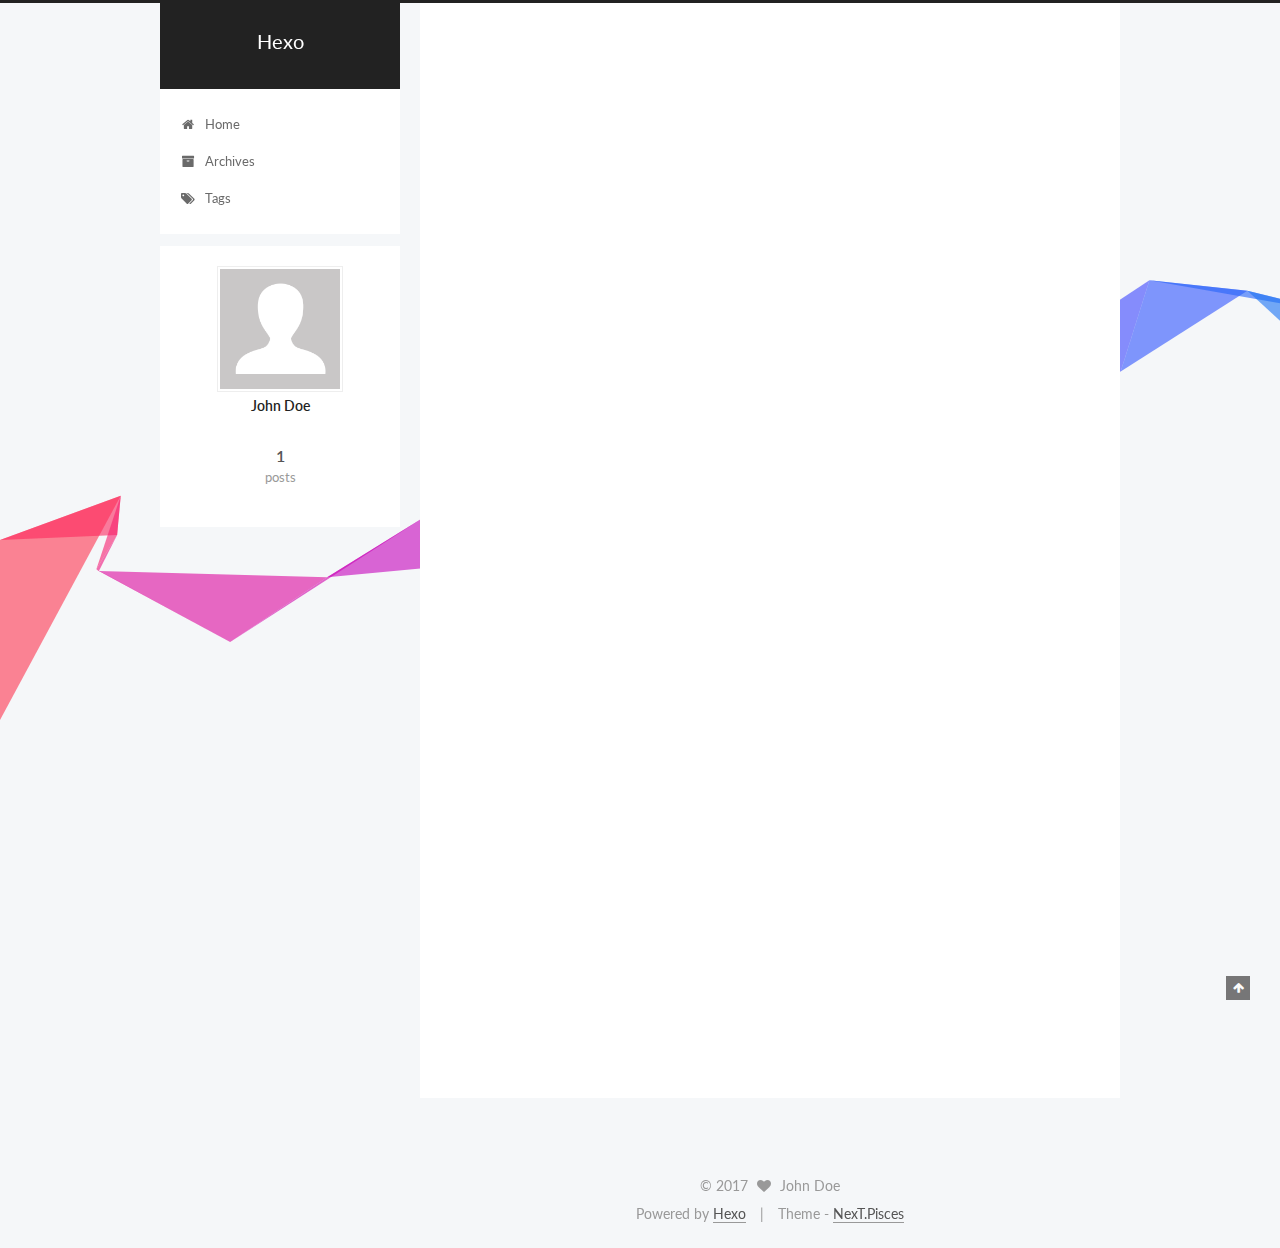
==== commit de2d5a1b: "Site updated: 2017-04-12 10:58:51" ====
--- a/index.html
+++ b/index.html
@@ -194,7 +194,7 @@
             
               <i class="menu-item-icon fa fa-fw fa-home"></i> <br />
             
-            Startseite
+            Home
           </a>
         </li>
       
@@ -204,7 +204,7 @@
             
               <i class="menu-item-icon fa fa-fw fa-archive"></i> <br />
             
-            Archiv
+            Archives
           </a>
         </li>
       
@@ -284,7 +284,7 @@
                 <i class="fa fa-calendar-o"></i>
               </span>
               
-                <span class="post-meta-item-text">Veröffentlicht am</span>
+                <span class="post-meta-item-text">Posted on</span>
               
               <time title="Post created" itemprop="dateCreated datePublished" datetime="2017-04-12T09:07:16+08:00">
                 2017-04-12
@@ -413,7 +413,7 @@
             <div class="site-state-item site-state-posts">
               <a href="/archives">
                 <span class="site-state-item-count">1</span>
-                <span class="site-state-item-name">Artikel</span>
+                <span class="site-state-item-name">posts</span>
               </a>
             </div>
           
@@ -467,7 +467,7 @@
 
 
 <div class="powered-by">
-  Erstellt mit  <a class="theme-link" href="https://hexo.io">Hexo</a>
+  Powered by <a class="theme-link" href="https://hexo.io">Hexo</a>
 </div>
 
 <div class="theme-info">
--- a/css/main.css
+++ b/css/main.css
@@ -1692,7 +1692,7 @@
   width: 4px;
   height: 4px;
   border-radius: 50%;
-  background: #b9063d;
+  background: #9effff;
 }
 .links-of-blogroll {
   font-size: 13px;
